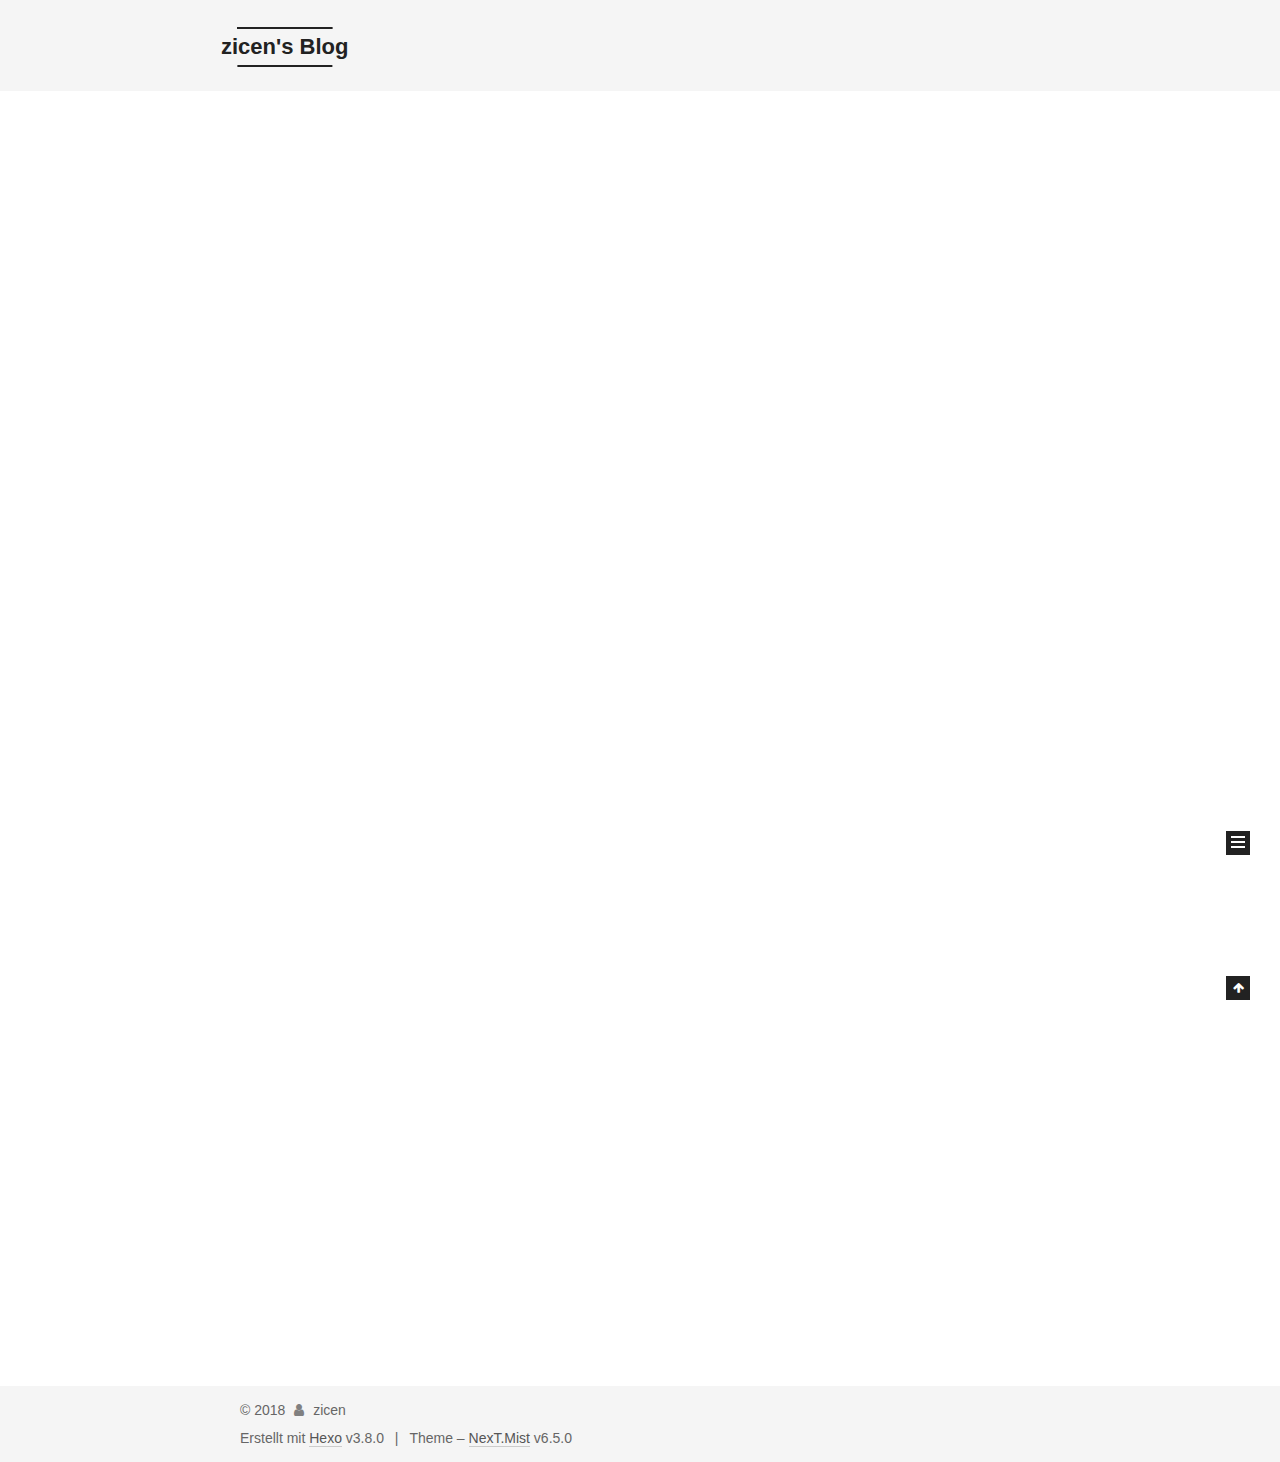
==== index.html @ 10c8f57d "Site updated: 2018-11-01 23:35:56" ====
<!DOCTYPE html>












  


<html class="theme-next mist use-motion" lang="zh-Hans">
<head><meta name="generator" content="Hexo 3.8.0">
  <meta charset="UTF-8">
<meta http-equiv="X-UA-Compatible" content="IE=edge">
<meta name="viewport" content="width=device-width, initial-scale=1, maximum-scale=2">
<meta name="theme-color" content="#222">












<meta http-equiv="Cache-Control" content="no-transform">
<meta http-equiv="Cache-Control" content="no-siteapp">






















<link href="/lib/font-awesome/css/font-awesome.min.css?v=4.6.2" rel="stylesheet" type="text/css">

<link href="/css/main.css?v=6.5.0" rel="stylesheet" type="text/css">


  <link rel="apple-touch-icon" sizes="180x180" href="/images/apple-touch-icon-next.png?v=6.5.0">


  <link rel="icon" type="image/png" sizes="32x32" href="/images/favicon-32x32-next.png?v=6.5.0">


  <link rel="icon" type="image/png" sizes="16x16" href="/images/favicon-16x16-next.png?v=6.5.0">


  <link rel="mask-icon" href="/images/logo.svg?v=6.5.0" color="#222">









<script type="text/javascript" id="hexo.configurations">
  var NexT = window.NexT || {};
  var CONFIG = {
    root: '/',
    scheme: 'Mist',
    version: '6.5.0',
    sidebar: {"position":"left","display":"post","offset":12,"b2t":false,"scrollpercent":false,"onmobile":false},
    fancybox: false,
    fastclick: false,
    lazyload: false,
    tabs: true,
    motion: {"enable":true,"async":false,"transition":{"post_block":"fadeIn","post_header":"slideDownIn","post_body":"slideDownIn","coll_header":"slideLeftIn","sidebar":"slideUpIn"}},
    algolia: {
      applicationID: '',
      apiKey: '',
      indexName: '',
      hits: {"per_page":10},
      labels: {"input_placeholder":"Search for Posts","hits_empty":"We didn't find any results for the search: ${query}","hits_stats":"${hits} results found in ${time} ms"}
    }
  };
</script>


  




  <meta name="description" content="life is struggle">
<meta property="og:type" content="website">
<meta property="og:title" content="zicen&#39;s Blog">
<meta property="og:url" content="http://yoursite.com/index.html">
<meta property="og:site_name" content="zicen&#39;s Blog">
<meta property="og:description" content="life is struggle">
<meta property="og:locale" content="zh-Hans">
<meta name="twitter:card" content="summary">
<meta name="twitter:title" content="zicen&#39;s Blog">
<meta name="twitter:description" content="life is struggle">






  <link rel="canonical" href="http://yoursite.com/">



<script type="text/javascript" id="page.configurations">
  CONFIG.page = {
    sidebar: "",
  };
</script>

  <title>zicen's Blog</title>
  











  <noscript>
  <style type="text/css">
    .use-motion .motion-element,
    .use-motion .brand,
    .use-motion .menu-item,
    .sidebar-inner,
    .use-motion .post-block,
    .use-motion .pagination,
    .use-motion .comments,
    .use-motion .post-header,
    .use-motion .post-body,
    .use-motion .collection-title { opacity: initial; }

    .use-motion .logo,
    .use-motion .site-title,
    .use-motion .site-subtitle {
      opacity: initial;
      top: initial;
    }

    .use-motion {
      .logo-line-before i { left: initial; }
      .logo-line-after i { right: initial; }
    }
  </style>
</noscript>

</head>

<body itemscope="" itemtype="http://schema.org/WebPage" lang="zh-Hans">

  
  
    
  

  <div class="container sidebar-position-left 
  page-home">
    <div class="headband"></div>

    <header id="header" class="header" itemscope="" itemtype="http://schema.org/WPHeader">
      <div class="header-inner"><div class="site-brand-wrapper">
  <div class="site-meta ">
    

    <div class="custom-logo-site-title">
      <a href="/" class="brand" rel="start">
        <span class="logo-line-before"><i></i></span>
        <span class="site-title">zicen's Blog</span>
        <span class="logo-line-after"><i></i></span>
      </a>
    </div>
    
      
        <p class="site-subtitle">life is struggle</p>
      
    
  </div>

  <div class="site-nav-toggle">
    <button aria-label="Toggle navigation bar">
      <span class="btn-bar"></span>
      <span class="btn-bar"></span>
      <span class="btn-bar"></span>
    </button>
  </div>
</div>



<nav class="site-nav">
  
    <ul id="menu" class="menu">
      
        
        
        
          
          <li class="menu-item menu-item-home menu-item-active">
    <a href="/" rel="section">
      <i class="menu-item-icon fa fa-fw fa-home"></i> <br>Startseite</a>
  </li>
        
        
        
          
          <li class="menu-item menu-item-archives">
    <a href="/archives/" rel="section">
      <i class="menu-item-icon fa fa-fw fa-archive"></i> <br>Archiv</a>
  </li>

      
      
    </ul>
  

  
    

  

  
</nav>



  



</div>
    </header>

    


    <main id="main" class="main">
      <div class="main-inner">
        <div class="content-wrap">
          
          <div id="content" class="content">
            
  <section id="posts" class="posts-expand">
    
      

  

  
  
  

  

  <article class="post post-type-normal" itemscope="" itemtype="http://schema.org/Article">
  
  
  
  <div class="post-block">
    <link itemprop="mainEntityOfPage" href="http://yoursite.com/2018/11/01/test/">

    <span hidden itemprop="author" itemscope="" itemtype="http://schema.org/Person">
      <meta itemprop="name" content="zicen">
      <meta itemprop="description" content="life is struggle">
      <meta itemprop="image" content="/images/avatar.gif">
    </span>

    <span hidden itemprop="publisher" itemscope="" itemtype="http://schema.org/Organization">
      <meta itemprop="name" content="zicen's Blog">
    </span>

    
      <header class="post-header">

        
        
          <h1 class="post-title" itemprop="name headline">
                
                <a class="post-title-link" href="/2018/11/01/test/" itemprop="url">
                  test
                </a>
              
            
          </h1>
        

        <div class="post-meta">
          <span class="post-time">

            
            
            

            
              <span class="post-meta-item-icon">
                <i class="fa fa-calendar-o"></i>
              </span>
              
                <span class="post-meta-item-text">Veröffentlicht am</span>
              

              
                
              

              <time title="Post created: 2018-11-01 23:06:43" itemprop="dateCreated datePublished" datetime="2018-11-01T23:06:43+08:00">2018-11-01</time>
            

            
          </span>

          

          
            
          

          
          

          

          

          

        </div>
      </header>
    

    
    
    
    <div class="post-body" itemprop="articleBody">

      
      

      
        
          
            
          
        
      
    </div>

    

    
    
    

    

    

    

    <footer class="post-footer">
      

      

      

      
      
        <div class="post-eof"></div>
      
    </footer>
  </div>
  
  
  
  </article>


    
      

  

  
  
  

  

  <article class="post post-type-normal" itemscope="" itemtype="http://schema.org/Article">
  
  
  
  <div class="post-block">
    <link itemprop="mainEntityOfPage" href="http://yoursite.com/2018/11/01/hello-world/">

    <span hidden itemprop="author" itemscope="" itemtype="http://schema.org/Person">
      <meta itemprop="name" content="zicen">
      <meta itemprop="description" content="life is struggle">
      <meta itemprop="image" content="/images/avatar.gif">
    </span>

    <span hidden itemprop="publisher" itemscope="" itemtype="http://schema.org/Organization">
      <meta itemprop="name" content="zicen's Blog">
    </span>

    
      <header class="post-header">

        
        
          <h1 class="post-title" itemprop="name headline">
                
                <a class="post-title-link" href="/2018/11/01/hello-world/" itemprop="url">
                  Hello World
                </a>
              
            
          </h1>
        

        <div class="post-meta">
          <span class="post-time">

            
            
            

            
              <span class="post-meta-item-icon">
                <i class="fa fa-calendar-o"></i>
              </span>
              
                <span class="post-meta-item-text">Veröffentlicht am</span>
              

              
                
              

              <time title="Post created: 2018-11-01 22:31:47" itemprop="dateCreated datePublished" datetime="2018-11-01T22:31:47+08:00">2018-11-01</time>
            

            
          </span>

          

          
            
          

          
          

          

          

          

        </div>
      </header>
    

    
    
    
    <div class="post-body" itemprop="articleBody">

      
      

      
        
          
            <p>Welcome to <a href="https://hexo.io/" target="_blank" rel="noopener">Hexo</a>! This is your very first post. Check <a href="https://hexo.io/docs/" target="_blank" rel="noopener">documentation</a> for more info. If you get any problems when using Hexo, you can find the answer in <a href="https://hexo.io/docs/troubleshooting.html" target="_blank" rel="noopener">troubleshooting</a> or you can ask me on <a href="https://github.com/hexojs/hexo/issues" target="_blank" rel="noopener">GitHub</a>.</p>
<h2 id="Quick-Start"><a href="#Quick-Start" class="headerlink" title="Quick Start"></a>Quick Start</h2><h3 id="Create-a-new-post"><a href="#Create-a-new-post" class="headerlink" title="Create a new post"></a>Create a new post</h3><figure class="highlight bash"><table><tr><td class="gutter"><pre><span class="line">1</span><br></pre></td><td class="code"><pre><span class="line">$ hexo new <span class="string">"My New Post"</span></span><br></pre></td></tr></table></figure>
<p>More info: <a href="https://hexo.io/docs/writing.html" target="_blank" rel="noopener">Writing</a></p>
<h3 id="Run-server"><a href="#Run-server" class="headerlink" title="Run server"></a>Run server</h3><figure class="highlight bash"><table><tr><td class="gutter"><pre><span class="line">1</span><br></pre></td><td class="code"><pre><span class="line">$ hexo server</span><br></pre></td></tr></table></figure>
<p>More info: <a href="https://hexo.io/docs/server.html" target="_blank" rel="noopener">Server</a></p>
<h3 id="Generate-static-files"><a href="#Generate-static-files" class="headerlink" title="Generate static files"></a>Generate static files</h3><figure class="highlight bash"><table><tr><td class="gutter"><pre><span class="line">1</span><br></pre></td><td class="code"><pre><span class="line">$ hexo generate</span><br></pre></td></tr></table></figure>
<p>More info: <a href="https://hexo.io/docs/generating.html" target="_blank" rel="noopener">Generating</a></p>
<h3 id="Deploy-to-remote-sites"><a href="#Deploy-to-remote-sites" class="headerlink" title="Deploy to remote sites"></a>Deploy to remote sites</h3><figure class="highlight bash"><table><tr><td class="gutter"><pre><span class="line">1</span><br></pre></td><td class="code"><pre><span class="line">$ hexo deploy</span><br></pre></td></tr></table></figure>
<p>More info: <a href="https://hexo.io/docs/deployment.html" target="_blank" rel="noopener">Deployment</a></p>

          
        
      
    </div>

    

    
    
    

    

    

    

    <footer class="post-footer">
      

      

      

      
      
        <div class="post-eof"></div>
      
    </footer>
  </div>
  
  
  
  </article>


    
  </section>

  


          </div>
          

        </div>
        
          
  
  <div class="sidebar-toggle">
    <div class="sidebar-toggle-line-wrap">
      <span class="sidebar-toggle-line sidebar-toggle-line-first"></span>
      <span class="sidebar-toggle-line sidebar-toggle-line-middle"></span>
      <span class="sidebar-toggle-line sidebar-toggle-line-last"></span>
    </div>
  </div>

  <aside id="sidebar" class="sidebar">
    
    <div class="sidebar-inner">

      

      

      <section class="site-overview-wrap sidebar-panel sidebar-panel-active">
        <div class="site-overview">
          <div class="site-author motion-element" itemprop="author" itemscope="" itemtype="http://schema.org/Person">
            
              <p class="site-author-name" itemprop="name">zicen</p>
              <p class="site-description motion-element" itemprop="description">life is struggle</p>
          </div>

          
            <nav class="site-state motion-element">
              
                <div class="site-state-item site-state-posts">
                
                  <a href="/archives/">
                
                    <span class="site-state-item-count">2</span>
                    <span class="site-state-item-name">Artikel</span>
                  </a>
                </div>
              

              

              
            </nav>
          

          

          

          
          

          
          

          
            
          
          

        </div>
      </section>

      

      

    </div>
  </aside>


        
      </div>
    </main>

    <footer id="footer" class="footer">
      <div class="footer-inner">
        <div class="copyright"> &copy; <span itemprop="copyrightYear">2018</span>
  <span class="with-love" id="animate">
    <i class="fa fa-user"></i>
  </span>
  <span class="author" itemprop="copyrightHolder">zicen</span>

  

  
</div>




  <div class="powered-by">Erstellt mit  <a class="theme-link" target="_blank" href="https://hexo.io">Hexo</a> v3.8.0</div>



  <span class="post-meta-divider">|</span>



  <div class="theme-info">Theme – <a class="theme-link" target="_blank" href="https://theme-next.org">NexT.Mist</a> v6.5.0</div>




        








        
      </div>
    </footer>

    
      <div class="back-to-top">
        <i class="fa fa-arrow-up"></i>
        
      </div>
    

    
	
    

    
  </div>

  

<script type="text/javascript">
  if (Object.prototype.toString.call(window.Promise) !== '[object Function]') {
    window.Promise = null;
  }
</script>


























  
  
    <script type="text/javascript" src="/lib/jquery/index.js?v=2.1.3"></script>
  

  
  
    <script type="text/javascript" src="/lib/velocity/velocity.min.js?v=1.2.1"></script>
  

  
  
    <script type="text/javascript" src="/lib/velocity/velocity.ui.min.js?v=1.2.1"></script>
  


  


  <script type="text/javascript" src="/js/src/utils.js?v=6.5.0"></script>

  <script type="text/javascript" src="/js/src/motion.js?v=6.5.0"></script>



  
  

  

  


  <script type="text/javascript" src="/js/src/bootstrap.js?v=6.5.0"></script>



  



  










  





  

  

  

  

  

  
  

  

  

  

  

  

</body>
</html>
---- css/main.css ----
/* normalize.css v3.0.2 | MIT License | git.io/normalize */
html {
  font-family: sans-serif; /* 1 */
  -ms-text-size-adjust: 100%; /* 2 */
  -webkit-text-size-adjust: 100%; /* 2 */
}
body {
  margin: 0;
}
article,
aside,
details,
figcaption,
figure,
footer,
header,
hgroup,
main,
menu,
nav,
section,
summary {
  display: block;
}
audio,
canvas,
progress,
video {
  display: inline-block; /* 1 */
  vertical-align: baseline; /* 2 */
}
audio:not([controls]) {
  display: none;
  height: 0;
}
[hidden],
template {
  display: none;
}
a {
  background-color: transparent;
}
a:active,
a:hover {
  outline: 0;
}
abbr[title] {
  border-bottom: 1px dotted;
}
b,
strong {
  font-weight: bold;
}
dfn {
  font-style: italic;
}
h1 {
  font-size: 2em;
  margin: 0.67em 0;
}
mark {
  background: #ff0;
  color: #000;
}
small {
  font-size: 80%;
}
sub,
sup {
  font-size: 75%;
  line-height: 0;
  position: relative;
  vertical-align: baseline;
}
sup {
  top: -0.5em;
}
sub {
  bottom: -0.25em;
}
img {
  border: 0;
}
svg:not(:root) {
  overflow: hidden;
}
figure {
  margin: 1em 40px;
}
hr {
  -moz-box-sizing: content-box;
  box-sizing: content-box;
  height: 0;
}
pre {
  overflow: auto;
}
code,
kbd,
pre,
samp {
  font-family: monospace, monospace;
  font-size: 1em;
}
button,
input,
optgroup,
select,
textarea {
  color: inherit; /* 1 */
  font: inherit; /* 2 */
  margin: 0; /* 3 */
}
button {
  overflow: visible;
}
button,
select {
  text-transform: none;
}
button,
html input[type="button"],
input[type="reset"],
input[type="submit"] {
  -webkit-appearance: button; /* 2 */
  cursor: pointer; /* 3 */
}
button[disabled],
html input[disabled] {
  cursor: default;
}
button::-moz-focus-inner,
input::-moz-focus-inner {
  border: 0;
  padding: 0;
}
input {
  line-height: normal;
}
input[type="checkbox"],
input[type="radio"] {
  box-sizing: border-box; /* 1 */
  padding: 0; /* 2 */
}
input[type="number"]::-webkit-inner-spin-button,
input[type="number"]::-webkit-outer-spin-button {
  height: auto;
}
input[type="search"] {
  -webkit-appearance: textfield; /* 1 */
  -moz-box-sizing: content-box;
  -webkit-box-sizing: content-box; /* 2 */
  box-sizing: content-box;
}
input[type="search"]::-webkit-search-cancel-button,
input[type="search"]::-webkit-search-decoration {
  -webkit-appearance: none;
}
fieldset {
  border: 1px solid #c0c0c0;
  margin: 0 2px;
  padding: 0.35em 0.625em 0.75em;
}
legend {
  border: 0; /* 1 */
  padding: 0; /* 2 */
}
textarea {
  overflow: auto;
}
optgroup {
  font-weight: bold;
}
table {
  border-collapse: collapse;
  border-spacing: 0;
}
td,
th {
  padding: 0;
}
::selection {
  background: #262a30;
  color: #fff;
}
body {
  position: relative;
  font-family: 'Lato', "PingFang SC", "Microsoft YaHei", sans-serif;
  font-size: 14px;
  line-height: 2;
  color: #555;
  background: #fff;
}
@media (max-width: 767px) {
  body {
    padding-right: 0 !important;
  }
}
@media (min-width: 768px) and (max-width: 991px) {
  body {
    padding-right: 0 !important;
  }
}
@media (min-width: 1200px) {
  body {
    font-size: 16px;
  }
}
h1,
h2,
h3,
h4,
h5,
h6 {
  margin: 0;
  padding: 0;
  font-weight: bold;
  line-height: 1.5;
  font-family: 'Lato', "PingFang SC", "Microsoft YaHei", sans-serif;
}
h1,
h2,
h3,
h4,
h5,
h6 {
  margin: 20px 0 15px;
}
h1 {
  font-size: 24px;
}
@media (max-width: 767px) {
  h1 {
    font-size: 20px;
  }
}
h2 {
  font-size: 22px;
}
@media (max-width: 767px) {
  h2 {
    font-size: 18px;
  }
}
h3 {
  font-size: 20px;
}
@media (max-width: 767px) {
  h3 {
    font-size: 16px;
  }
}
h4 {
  font-size: 18px;
}
@media (max-width: 767px) {
  h4 {
    font-size: 14px;
  }
}
h5 {
  font-size: 16px;
}
@media (max-width: 767px) {
  h5 {
    font-size: 12px;
  }
}
h6 {
  font-size: 14px;
}
@media (max-width: 767px) {
  h6 {
    font-size: 10px;
  }
}
p {
  margin: 0 0 20px 0;
}
a,
span.exturl {
  overflow-wrap: break-word;
  word-wrap: break-word;
  background-color: transparent;
  color: #555;
  text-decoration: none;
  outline: none;
  border-bottom: 1px solid #999;
  cursor: pointer;
}
a:hover,
span.exturl:hover,
a:active,
span.exturl:active {
  color: #222;
  border-bottom-color: #222;
}
blockquote {
  margin: 0;
  padding: 0;
}
img {
  display: block;
  margin: auto;
  max-width: 100%;
  height: auto;
}
hr {
  margin: 40px 0;
  height: 3px;
  border: none;
  background-color: #ddd;
  background-image: repeating-linear-gradient(-45deg, #fff, #fff 4px, transparent 4px, transparent 8px);
}
blockquote {
  padding: 0 15px;
  color: #666;
  border-left: 4px solid #ddd;
}
blockquote cite::before {
  content: "-";
  padding: 0 5px;
}
dt {
  font-weight: 700;
}
dd {
  margin: 0;
  padding: 0;
}
kbd {
  border: 1px solid #ccc;
  border-radius: 0.2em;
  box-shadow: 0.1em 0.1em 0.2em rgba(0,0,0,0.1);
  background-color: #f9f9f9;
  font-family: inherit;
  background-image: -webkit-linear-gradient(top, #eee, #fff, #eee);
  padding: 0.1em 0.3em;
  white-space: nowrap;
}
.text-left {
  text-align: left;
}
.text-center {
  text-align: center;
}
.text-right {
  text-align: right;
}
.text-justify {
  text-align: justify;
}
.text-nowrap {
  white-space: nowrap;
}
.text-lowercase {
  text-transform: lowercase;
}
.text-uppercase {
  text-transform: uppercase;
}
.text-capitalize {
  text-transform: capitalize;
}
.center-block {
  display: block;
  margin-left: auto;
  margin-right: auto;
}
.clearfix:before,
.clearfix:after {
  content: " ";
  display: table;
}
.clearfix:after {
  clear: both;
}
.pullquote {
  width: 45%;
}
.pullquote.left {
  float: left;
  margin-left: 5px;
  margin-right: 10px;
}
.pullquote.right {
  float: right;
  margin-left: 10px;
  margin-right: 5px;
}
.affix.affix.affix {
  position: fixed;
}
.translation {
  margin-top: -20px;
  font-size: 14px;
  color: #999;
}
.scrollbar-measure {
  width: 100px;
  height: 100px;
  overflow: scroll;
  position: absolute;
  top: -9999px;
}
.use-motion .motion-element {
  opacity: 0;
}
table {
  margin: 20px 0;
  width: 100%;
  border-collapse: collapse;
  border-spacing: 0;
  border: 1px solid #ddd;
  font-size: 14px;
  word-break: break-all;
}
table>tbody>tr:nth-of-type(odd) {
  background-color: #f9f9f9;
}
table>tbody>tr:hover {
  background-color: #f5f5f5;
}
caption,
th,
td {
  padding: 8px;
  text-align: left;
  vertical-align: middle;
  font-weight: normal;
}
th,
td {
  border-bottom: 3px solid #ddd;
  border-right: 1px solid #eee;
}
th {
  padding-bottom: 10px;
  font-weight: 700;
}
td {
  border-bottom-width: 1px;
}
html,
body {
  height: 100%;
}
.container {
  position: relative;
  min-height: 100%;
}
.header-inner {
  margin: 0 auto;
  padding: 100px 0 70px;
  width: 700px;
}
@media (min-width: 1200px) {
  .container .header-inner {
    width: 800px;
  }
}
@media (min-width: 1600px) {
  .container .header-inner {
    width: 900px;
  }
}
.main {
  padding-bottom: 150px;
}
.main-inner {
  margin: 0 auto;
  width: 700px;
}
@media (min-width: 1200px) {
  .container .main-inner {
    width: 800px;
  }
}
@media (min-width: 1600px) {
  .container .main-inner {
    width: 900px;
  }
}
.footer {
  position: absolute;
  left: 0;
  bottom: 0;
  width: 100%;
  min-height: 50px;
}
.footer-inner {
  box-sizing: border-box;
  margin: 20px auto;
  width: 700px;
}
@media (min-width: 1200px) {
  .container .footer-inner {
    width: 800px;
  }
}
@media (min-width: 1600px) {
  .container .footer-inner {
    width: 900px;
  }
}
pre,
.highlight {
  overflow: auto;
  margin: 20px 0;
  padding: 0;
  font-size: 14px;
  color: #4d4d4c;
  background: #f7f7f7;
  line-height: 1.6;
}
pre,
code {
  font-family: consolas, Menlo, "PingFang SC", "Microsoft YaHei", monospace;
}
code {
  overflow-wrap: break-word;
  word-wrap: break-word;
  padding: 2px 4px;
  color: #555;
  background: #eee;
  border-radius: 3px;
  font-size: 14px;
}
pre {
  padding: 10px;
}
pre code {
  padding: 0;
  color: #4d4d4c;
  background: none;
  text-shadow: none;
}
.highlight {
  border-radius: 1px;
}
.highlight pre {
  border: none;
  margin: 0;
  padding: 10px 0;
}
.highlight table {
  margin: 0;
  width: auto;
  border: none;
}
.highlight td {
  border: none;
  padding: 0;
}
.highlight figcaption {
  font-size: 1em;
  color: #4d4d4c;
  line-height: 1em;
  margin-bottom: 1em;
  margin: 0em;
  padding: 0.5em;
  background: #eee;
  border-bottom: 1px solid #e9e9e9;
}
.highlight figcaption:before,
.highlight figcaption:after {
  content: " ";
  display: table;
}
.highlight figcaption:after {
  clear: both;
}
.highlight figcaption a {
  float: right;
  color: #4d4d4c;
}
.highlight figcaption a:hover {
  border-bottom-color: #4d4d4c;
}
.highlight .gutter pre {
  padding-left: 10px;
  padding-right: 10px;
  color: #869194;
  text-align: right;
  background-color: #eff2f3;
}
.highlight .code pre {
  width: 100%;
  padding-left: 10px;
  padding-right: 10px;
  background-color: #f7f7f7;
}
.highlight .line {
  height: 20px;
}
.gutter {
  -webkit-user-select: none;
  -moz-user-select: none;
  -ms-user-select: none;
  user-select: none;
}
.gist table {
  width: auto;
}
.gist table td {
  border: none;
}
pre .deletion {
  background: #fdd;
}
pre .addition {
  background: #dfd;
}
pre .meta {
  color: #8959a8;
}
pre .comment {
  color: #8e908c;
}
pre .variable,
pre .attribute,
pre .tag,
pre .regexp,
pre .ruby .constant,
pre .xml .tag .title,
pre .xml .pi,
pre .xml .doctype,
pre .html .doctype,
pre .css .id,
pre .css .class,
pre .css .pseudo {
  color: #c82829;
}
pre .number,
pre .preprocessor,
pre .built_in,
pre .literal,
pre .params,
pre .constant,
pre .command {
  color: #f5871f;
}
pre .ruby .class .title,
pre .css .rules .attribute,
pre .string,
pre .value,
pre .inheritance,
pre .header,
pre .ruby .symbol,
pre .xml .cdata,
pre .special,
pre .number,
pre .formula {
  color: #718c00;
}
pre .title,
pre .css .hexcolor {
  color: #3e999f;
}
pre .function,
pre .python .decorator,
pre .python .title,
pre .ruby .function .title,
pre .ruby .title .keyword,
pre .perl .sub,
pre .javascript .title,
pre .coffeescript .title {
  color: #4271ae;
}
pre .keyword,
pre .javascript .function {
  color: #8959a8;
}
.posts-expand .post-body img.full-image {
  border: none;
}
.blockquote-center,
.page-home .post-type-quote blockquote,
.page-post-detail .post-type-quote blockquote {
  position: relative;
  margin: 40px 0;
  padding: 0;
  border-left: none;
  text-align: center;
}
.blockquote-center::before,
.page-home .post-type-quote blockquote::before,
.page-post-detail .post-type-quote blockquote::before,
.blockquote-center::after,
.page-home .post-type-quote blockquote::after,
.page-post-detail .post-type-quote blockquote::after {
  position: absolute;
  content: ' ';
  display: block;
  width: 100%;
  height: 24px;
  opacity: 0.2;
  background-repeat: no-repeat;
  background-position: 0 -6px;
  background-size: 22px 22px;
}
.blockquote-center::before,
.page-home .post-type-quote blockquote::before,
.page-post-detail .post-type-quote blockquote::before {
  top: -20px;
  background-image: url("../images/quote-l.svg");
  border-top: 1px solid #ccc;
}
.blockquote-center::after,
.page-home .post-type-quote blockquote::after,
.page-post-detail .post-type-quote blockquote::after {
  bottom: -20px;
  background-image: url("../images/quote-r.svg");
  border-bottom: 1px solid #ccc;
  background-position: 100% 8px;
}
.blockquote-center p,
.page-home .post-type-quote blockquote p,
.page-post-detail .post-type-quote blockquote p,
.blockquote-center div,
.page-home .post-type-quote blockquote div,
.page-post-detail .post-type-quote blockquote div {
  text-align: center;
}
.post .post-body .group-picture img {
  box-sizing: border-box;
  padding: 0 3px;
  border: none;
}
.post .group-picture-row {
  overflow: hidden;
  margin-top: 6px;
}
.post .group-picture-row:first-child {
  margin-top: 0;
}
.post .group-picture-column {
  float: left;
}
.page-post-detail .post-body .group-picture-column {
  float: none;
  margin-top: 10px;
  width: auto !important;
}
.page-post-detail .post-body .group-picture-column img {
  margin: 0 auto;
}
.page-archive .group-picture-container {
  overflow: hidden;
}
.page-archive .group-picture-row {
  float: left;
}
.page-archive .group-picture-row:first-child {
  margin-top: 6px;
}
.page-archive .group-picture-column {
  max-width: 150px;
  max-height: 150px;
}
.post-body .note {
  position: relative;
  padding: 15px;
  margin-bottom: 20px;
  border: 1px solid #eee;
  border-left-width: 5px;
  border-radius: 3px;
}
.post-body .note h2,
.post-body .note h3,
.post-body .note h4,
.post-body .note h5,
.post-body .note h6 {
  margin-top: 0;
  margin-bottom: 0;
  border-bottom: initial;
  padding-top: 0 !important;
}
.post-body .note p:first-child,
.post-body .note ul:first-child,
.post-body .note ol:first-child,
.post-body .note table:first-child,
.post-body .note pre:first-child,
.post-body .note blockquote:first-child {
  margin-top: 0;
}
.post-body .note p:last-child,
.post-body .note ul:last-child,
.post-body .note ol:last-child,
.post-body .note table:last-child,
.post-body .note pre:last-child,
.post-body .note blockquote:last-child {
  margin-bottom: 0;
}
.post-body .note.default {
  border-left-color: #777;
}
.post-body .note.default h2,
.post-body .note.default h3,
.post-body .note.default h4,
.post-body .note.default h5,
.post-body .note.default h6 {
  color: #777;
}
.post-body .note.primary {
  border-left-color: #6f42c1;
}
.post-body .note.primary h2,
.post-body .note.primary h3,
.post-body .note.primary h4,
.post-body .note.primary h5,
.post-body .note.primary h6 {
  color: #6f42c1;
}
.post-body .note.info {
  border-left-color: #428bca;
}
.post-body .note.info h2,
.post-body .note.info h3,
.post-body .note.info h4,
.post-body .note.info h5,
.post-body .note.info h6 {
  color: #428bca;
}
.post-body .note.success {
  border-left-color: #5cb85c;
}
.post-body .note.success h2,
.post-body .note.success h3,
.post-body .note.success h4,
.post-body .note.success h5,
.post-body .note.success h6 {
  color: #5cb85c;
}
.post-body .note.warning {
  border-left-color: #f0ad4e;
}
.post-body .note.warning h2,
.post-body .note.warning h3,
.post-body .note.warning h4,
.post-body .note.warning h5,
.post-body .note.warning h6 {
  color: #f0ad4e;
}
.post-body .note.danger {
  border-left-color: #d9534f;
}
.post-body .note.danger h2,
.post-body .note.danger h3,
.post-body .note.danger h4,
.post-body .note.danger h5,
.post-body .note.danger h6 {
  color: #d9534f;
}
.post-body .label {
  display: inline;
  padding: 0 2px;
  white-space: nowrap;
}
.post-body .label.default {
  background-color: #f0f0f0;
}
.post-body .label.primary {
  background-color: #efe6f7;
}
.post-body .label.info {
  background-color: #e5f2f8;
}
.post-body .label.success {
  background-color: #e7f4e9;
}
.post-body .label.warning {
  background-color: #fcf6e1;
}
.post-body .label.danger {
  background-color: #fae8eb;
}
.post-body .tabs {
  position: relative;
  display: block;
  margin-bottom: 20px;
  padding-top: 10px;
}
.post-body .tabs ul.nav-tabs {
  margin: 0;
  padding: 0;
  display: flex;
  margin-bottom: -1px;
}
@media (max-width: 413px) {
  .post-body .tabs ul.nav-tabs {
    display: block;
    margin-bottom: 5px;
  }
}
.post-body .tabs ul.nav-tabs li.tab {
  list-style-type: none !important;
  margin: 0 0.25em 0 0;
  border-top: 3px solid transparent;
  border-left: 1px solid transparent;
  border-right: 1px solid transparent;
}
@media (max-width: 413px) {
  .post-body .tabs ul.nav-tabs li.tab {
    margin: initial;
    border-top: 1px solid transparent;
    border-left: 3px solid transparent;
    border-right: 1px solid transparent;
    border-bottom: 1px solid transparent;
  }
}
.post-body .tabs ul.nav-tabs li.tab a {
  outline: 0;
  border-bottom: initial;
  display: block;
  line-height: 1.8em;
  padding: 0.25em 0.75em;
  transition-duration: 0.2s;
  transition-timing-function: ease-out;
  transition-delay: 0s;
}
.post-body .tabs ul.nav-tabs li.tab a i {
  width: 1.285714285714286em;
}
.post-body .tabs ul.nav-tabs li.tab.active {
  border-top: 3px solid #fc6423;
  border-left: 1px solid #ddd;
  border-right: 1px solid #ddd;
  background-color: #fff;
}
@media (max-width: 413px) {
  .post-body .tabs ul.nav-tabs li.tab.active {
    border-top: 1px solid #ddd;
    border-left: 3px solid #fc6423;
    border-right: 1px solid #ddd;
    border-bottom: 1px solid #ddd;
  }
}
.post-body .tabs ul.nav-tabs li.tab.active a {
  cursor: default;
  color: #555;
}
.post-body .tabs .tab-content {
  background-color: #fff;
}
.post-body .tabs .tab-content .tab-pane {
  border: 1px solid #ddd;
  padding: 20px 20px 0 20px;
}
.post-body .tabs .tab-content .tab-pane:not(.active) {
  display: none !important;
}
.post-body .tabs .tab-content .tab-pane.active {
  display: block !important;
}
.btn {
  display: inline-block;
  padding: 0 20px;
  font-size: 14px;
  color: #555;
  background: transparent;
  border: 2px solid #222;
  text-decoration: none;
  border-radius: 0;
  transition-property: background-color;
  transition-duration: 0.2s;
  transition-timing-function: ease-in-out;
  transition-delay: 0s;
  line-height: 2;
}
.btn:hover {
  border-color: #222;
  color: #222;
  background: #fff;
}
.btn +.btn {
  margin: 0 0 8px 8px;
}
.btn .fa-fw {
  width: 1.285714285714286em;
  text-align: left;
}
.btn-bar {
  display: block;
  width: 22px;
  height: 2px;
  background: #555;
  border-radius: 1px;
}
.btn-bar+.btn-bar {
  margin-top: 4px;
}
.pagination {
  margin: 120px 0 40px;
  text-align: center;
  border-top: 1px solid #eee;
}
.page-number-basic,
.pagination .prev,
.pagination .next,
.pagination .page-number,
.pagination .space {
  display: inline-block;
  position: relative;
  top: -1px;
  margin: 0 10px;
  padding: 0 11px;
}
@media (max-width: 767px) {
  .page-number-basic,
  .pagination .prev,
  .pagination .next,
  .pagination .page-number,
  .pagination .space {
    margin: 0 5px;
  }
}
.pagination .prev,
.pagination .next,
.pagination .page-number {
  border-bottom: 0;
  border-top: 1px solid #eee;
  transition-property: border-color;
  transition-duration: 0.2s;
  transition-timing-function: ease-in-out;
  transition-delay: 0s;
}
.pagination .prev:hover,
.pagination .next:hover,
.pagination .page-number:hover {
  border-top-color: #222;
}
.pagination .space {
  padding: 0;
  margin: 0;
}
.pagination .prev {
  margin-left: 0;
}
.pagination .next {
  margin-right: 0;
}
.pagination .page-number.current {
  color: #fff;
  background: #ccc;
  border-top-color: #ccc;
}
@media (max-width: 767px) {
  .pagination {
    border-top: none;
  }
  .pagination .prev,
  .pagination .next,
  .pagination .page-number {
    margin-bottom: 10px;
    border-top: 0;
    border-bottom: 1px solid #eee;
    padding: 0 10px;
  }
  .pagination .prev:hover,
  .pagination .next:hover,
  .pagination .page-number:hover {
    border-bottom-color: #222;
  }
}
.comments {
  margin: 60px 20px 0;
}
.tag-cloud {
  text-align: center;
}
.tag-cloud a {
  display: inline-block;
  margin: 10px;
}
.back-to-top {
  box-sizing: border-box;
  position: fixed;
  bottom: -100px;
  right: 30px;
  z-index: 1050;
  padding: 0 6px;
  width: 24px;
  background: #222;
  font-size: 12px;
  opacity: 1;
  color: #fff;
  cursor: pointer;
  text-align: center;
  -webkit-transform: translateZ(0);
  transition-property: bottom;
  transition-duration: 0.2s;
  transition-timing-function: ease-in-out;
  transition-delay: 0s;
}
@media (min-width: 768px) and (max-width: 991px) {
  .back-to-top {
    display: none !important;
  }
}
@media (max-width: 767px) {
  .back-to-top {
    display: none !important;
  }
}
.back-to-top.back-to-top-on {
  bottom: 19px;
}
.header {
  background: transparent;
}
.header-inner {
  position: relative;
}
.headband {
  height: 3px;
  background: #222;
}
.site-meta {
  margin: 0;
  text-align: left;
}
@media (max-width: 767px) {
  .site-meta {
    text-align: center;
  }
}
.brand {
  position: relative;
  display: inline-block;
  padding: 0 40px;
  color: #222;
  background: #222;
  border-bottom: none;
}
.brand:hover {
  color: #222;
}
.logo {
  display: inline-block;
  margin-right: 5px;
  line-height: 36px;
  vertical-align: top;
}
.site-title {
  display: inline-block;
  vertical-align: top;
  line-height: 36px;
  font-size: 20px;
  font-weight: normal;
  font-family: 'Lato', "PingFang SC", "Microsoft YaHei", sans-serif;
}
.site-subtitle {
  margin-top: 10px;
  font-size: 13px;
  color: #999;
}
.use-motion .brand {
  opacity: 0;
}
.use-motion .logo,
.use-motion .site-title,
.use-motion .site-subtitle {
  opacity: 0;
  position: relative;
  top: -10px;
}
.site-nav-toggle {
  display: none;
  position: absolute;
  top: 10px;
  left: 10px;
}
@media (max-width: 767px) {
  .site-nav-toggle {
    display: block;
  }
}
.site-nav-toggle button {
  margin-top: 2px;
  padding: 9px 10px;
  background: transparent;
  border: none;
}
@media (max-width: 767px) {
  .site-nav {
    display: none;
    margin: 0 -10px;
    padding: 0 10px;
    clear: both;
    border-top: 1px solid #ddd;
  }
}
@media (min-width: 768px) and (max-width: 991px) {
  .site-nav {
    display: block !important;
  }
}
@media (min-width: 992px) {
  .site-nav {
    display: block !important;
  }
}
.menu {
  margin-top: 20px;
  padding-left: 0;
  text-align: center;
}
.menu .menu-item {
  display: inline-block;
  margin: 0 10px;
  list-style: none;
}
@media screen and (max-width: 767px) {
  .menu .menu-item {
    margin-top: 10px;
  }
}
.menu .menu-item a {
  display: block;
  font-size: 13px;
  line-height: inherit;
  border-bottom: 1px solid transparent;
  transition-property: border-color;
  transition-duration: 0.2s;
  transition-timing-function: ease-in-out;
  transition-delay: 0s;
}
.menu .menu-item a:hover,
.menu-item-active a {
  border-bottom-color: #222;
}
.menu .menu-item .fa {
  margin-right: 5px;
}
.use-motion .menu-item {
  opacity: 0;
}
.post-body {
  overflow-wrap: break-word;
  word-wrap: break-word;
  font-family: 'Lato', "PingFang SC", "Microsoft YaHei", sans-serif;
}
.post-body span.exturl .fa {
  font-size: 14px;
  margin-left: 4px;
}
.post-body .fancybox img {
  display: block !important;
  margin: 0 auto;
  cursor: pointer;
  cursor: zoom-in;
  cursor: -webkit-zoom-in;
}
.post-body .image-caption,
.post-body .figure .caption {
  margin: -20px auto 15px;
  text-align: center;
  font-size: 14px;
  color: #999;
  font-weight: bold;
  line-height: 1;
}
.post-sticky-flag {
  display: inline-block;
  font-size: 16px;
  -ms-transform: rotate(30deg);
  -webkit-transform: rotate(30deg);
  -moz-transform: rotate(30deg);
  -ms-transform: rotate(30deg);
  -o-transform: rotate(30deg);
  transform: rotate(30deg);
}
.use-motion .post-block,
.use-motion .pagination,
.use-motion .comments {
  opacity: 0;
}
.use-motion .post-header {
  opacity: 0;
}
.use-motion .post-body {
  opacity: 0;
}
.use-motion .collection-title {
  opacity: 0;
}
.posts-expand {
  padding-top: 40px;
}
@media (max-width: 767px) {
  .posts-expand {
    margin: 0 20px;
  }
  .post-body pre .gutter pre {
    padding-right: 10px;
  }
  .post-body .highlight {
    margin-left: 0px;
    margin-right: 0px;
    padding: 0;
  }
  .post-body .highlight .gutter pre {
    padding-right: 10px;
  }
}
@media (min-width: 992px) {
  .posts-expand .post-body {
    text-align: justify;
  }
}
.posts-expand .post-body h2,
.posts-expand .post-body h3,
.posts-expand .post-body h4,
.posts-expand .post-body h5,
.posts-expand .post-body h6 {
  padding-top: 10px;
}
.posts-expand .post-body h2 .header-anchor,
.posts-expand .post-body h3 .header-anchor,
.posts-expand .post-body h4 .header-anchor,
.posts-expand .post-body h5 .header-anchor,
.posts-expand .post-body h6 .header-anchor {
  float: right;
  margin-left: 10px;
  color: #ccc;
  border-bottom-style: none;
  visibility: hidden;
}
.posts-expand .post-body h2 .header-anchor:hover,
.posts-expand .post-body h3 .header-anchor:hover,
.posts-expand .post-body h4 .header-anchor:hover,
.posts-expand .post-body h5 .header-anchor:hover,
.posts-expand .post-body h6 .header-anchor:hover {
  color: inherit;
}
.posts-expand .post-body h2:hover .header-anchor,
.posts-expand .post-body h3:hover .header-anchor,
.posts-expand .post-body h4:hover .header-anchor,
.posts-expand .post-body h5:hover .header-anchor,
.posts-expand .post-body h6:hover .header-anchor {
  visibility: visible;
}
.posts-expand .post-body ul li {
  list-style: circle;
}
.posts-expand .post-body img {
  box-sizing: border-box;
  margin: auto;
  padding: 3px;
  border: 1px solid #ddd;
}
.posts-expand .post-body .fancybox img {
  margin: 0 auto 25px;
}
.posts-expand .post-body img {
  margin: 0 auto 25px;
}
@media (max-width: 767px) {
  .posts-collapse {
    margin: 0 20px;
  }
  .posts-collapse .post-title,
  .posts-collapse .post-meta {
    display: block;
    width: auto;
    text-align: left;
  }
}
.posts-collapse {
  position: relative;
  z-index: 1010;
  margin-left: 0;
}
.posts-collapse::after {
  content: " ";
  position: absolute;
  top: 20px;
  left: 0;
  margin-left: -2px;
  width: 4px;
  height: 100%;
  background: #f5f5f5;
  z-index: -1;
}
@media (max-width: 767px) {
  .posts-collapse {
    margin: 0 20px;
  }
}
.posts-collapse .collection-title {
  position: relative;
  margin: 60px 0;
}
.posts-collapse .collection-title h1,
.posts-collapse .collection-title h2 {
  margin-left: 20px;
}
.posts-collapse .collection-title small {
  color: #bbb;
  margin-left: 5px;
}
.posts-collapse .collection-title::before {
  content: " ";
  position: absolute;
  left: 0;
  top: 50%;
  margin-left: -4px;
  margin-top: -4px;
  width: 8px;
  height: 8px;
  background: #bbb;
  border-radius: 50%;
}
.posts-collapse .post {
  margin: 30px 0;
}
.posts-collapse .post-header {
  position: relative;
  transition-duration: 0.2s;
  transition-timing-function: ease-in-out;
  transition-delay: 0s;
  transition-property: border;
  border-bottom: 1px dashed #ccc;
}
.posts-collapse .post-header::before {
  content: " ";
  position: absolute;
  left: 0;
  top: 12px;
  width: 6px;
  height: 6px;
  margin-left: -4px;
  background: #bbb;
  border-radius: 50%;
  border: 1px solid #fff;
  transition-duration: 0.2s;
  transition-timing-function: ease-in-out;
  transition-delay: 0s;
  transition-property: background;
}
.posts-collapse .post-header:hover {
  border-bottom-color: #666;
}
.posts-collapse .post-header:hover::before {
  background: #222;
}
.posts-collapse .post-meta {
  position: absolute;
  font-size: 12px;
  left: 20px;
  top: 5px;
}
.posts-collapse .post-comments-count {
  display: none;
}
.posts-collapse .post-title {
  margin-left: 60px;
  font-size: 16px;
  font-weight: normal;
  line-height: inherit;
}
.posts-collapse .post-title::after {
  margin-left: 3px;
  opacity: 0.6;
}
.posts-collapse .post-title a {
  color: #666;
  border-bottom: none;
}
.page-home .post-type-quote .post-header,
.page-post-detail .post-type-quote .post-header,
.page-home .post-type-quote .post-tags,
.page-post-detail .post-type-quote .post-tags {
  display: none;
}
.posts-expand .post-title {
  overflow-wrap: break-word;
  word-wrap: break-word;
  text-align: center;
  font-weight: 400;
}
.posts-expand .post-title-link {
  display: inline-block;
  position: relative;
  color: #555;
  border-bottom: none;
  line-height: 1.2;
  vertical-align: top;
}
.posts-expand .post-title-link::before {
  content: "";
  position: absolute;
  width: 100%;
  height: 2px;
  bottom: 0;
  left: 0;
  background-color: #000;
  visibility: hidden;
  -webkit-transform: scaleX(0);
  -moz-transform: scaleX(0);
  -ms-transform: scaleX(0);
  -o-transform: scaleX(0);
  transform: scaleX(0);
  transition-duration: 0.2s;
  transition-timing-function: ease-in-out;
  transition-delay: 0s;
}
.posts-expand .post-title-link:hover::before {
  visibility: visible;
  -webkit-transform: scaleX(1);
  -moz-transform: scaleX(1);
  -ms-transform: scaleX(1);
  -o-transform: scaleX(1);
  transform: scaleX(1);
}
.posts-expand .post-title-link .fa {
  font-size: 16px;
}
.posts-expand .post-meta {
  margin: 3px 0 60px 0;
  color: #999;
  font-family: 'Lato', "PingFang SC", "Microsoft YaHei", sans-serif;
  font-size: 12px;
  text-align: center;
}
.posts-expand .post-meta .post-category-list {
  display: inline-block;
  margin: 0;
  padding: 3px;
}
.posts-expand .post-meta .post-category-list-link {
  color: #999;
}
.posts-expand .post-meta .post-description {
  font-size: 14px;
  margin-top: 2px;
}
.posts-expand .post-meta time {
  border-bottom: 1px dashed #999;
  cursor: help;
}
.post-meta-divider {
  margin: 0 0.5em;
}
.post-meta-item-icon {
  margin-right: 3px;
}
@media (min-width: 768px) and (max-width: 991px) {
  .post-meta-item-icon {
    display: inline-block;
  }
}
@media (max-width: 767px) {
  .post-meta-item-icon {
    display: inline-block;
  }
}
@media (min-width: 768px) and (max-width: 991px) {
  .post-meta-item-text {
    display: none;
  }
}
@media (max-width: 767px) {
  .post-meta-item-text {
    display: none;
  }
}
.post-button {
  margin-top: 40px;
}
.posts-expand .post-tags {
  margin-top: 40px;
  text-align: center;
}
.posts-expand .post-tags a {
  display: inline-block;
  margin-right: 10px;
  font-size: 13px;
}
.post-nav {
  display: table;
  margin-top: 15px;
  width: 100%;
  border-top: 1px solid #eee;
}
.post-nav-divider {
  display: table-cell;
  width: 10%;
}
.post-nav-item {
  display: table-cell;
  padding: 10px 0 0 0;
  width: 45%;
  vertical-align: top;
}
.post-nav-item a {
  position: relative;
  display: block;
  line-height: 25px;
  font-size: 14px;
  color: #555;
  border-bottom: none;
}
.post-nav-item a:hover {
  color: #222;
  border-bottom: none;
}
.post-nav-item a:active {
  top: 2px;
}
.post-nav-item .fa {
  position: absolute;
  top: 8px;
  left: 0;
  font-size: 12px;
}
.post-nav-next a {
  padding-left: 15px;
}
.post-nav-prev {
  text-align: right;
}
.post-nav-prev a {
  padding-right: 15px;
}
.post-nav-prev .fa {
  right: 0;
  left: auto;
}
.posts-expand .post-eof {
  display: block;
  margin: 80px auto 60px;
  width: 8%;
  height: 1px;
  background: #ccc;
  text-align: center;
}
.post:last-child .post-eof.post-eof.post-eof {
  display: none;
}
.post-gallery {
  display: table;
  table-layout: fixed;
  width: 100%;
  border-collapse: separate;
}
.post-gallery-row {
  display: table-row;
}
.post-gallery .post-gallery-img {
  display: table-cell;
  text-align: center;
  vertical-align: middle;
  border: none;
}
.post-gallery .post-gallery-img img {
  max-width: 100%;
  max-height: 100%;
  border: none;
}
.fancybox-close,
.fancybox-close:hover {
  border: none;
}
.rtl.post-body p,
.rtl.post-body a,
.rtl.post-body h1,
.rtl.post-body h2,
.rtl.post-body h3,
.rtl.post-body h4,
.rtl.post-body h5,
.rtl.post-body h6,
.rtl.post-body li,
.rtl.post-body ul,
.rtl.post-body ol {
  direction: rtl;
  font-family: UKIJ Ekran;
}
.rtl.post-title {
  font-family: UKIJ Ekran;
}
.sidebar {
  position: fixed;
  right: 0;
  top: 0;
  bottom: 0;
  width: 0;
  z-index: 1040;
  box-shadow: inset 0 2px 6px #000;
  background: #222;
  -webkit-transform: translateZ(0);
}
.sidebar a,
.sidebar .exturl {
  color: #999;
  border-bottom-color: #555;
}
.sidebar a:hover,
.sidebar .exturl:hover {
  color: #eee;
}
@media (min-width: 768px) and (max-width: 991px) {
  .sidebar {
    display: none !important;
  }
}
@media (max-width: 767px) {
  .sidebar {
    display: none !important;
  }
}
.sidebar-inner {
  position: relative;
  padding: 20px 10px;
  color: #999;
  text-align: center;
}
.site-overview-wrap {
  overflow: hidden;
}
.site-overview {
  overflow-y: auto;
  overflow-x: hidden;
}
.sidebar-toggle {
  position: fixed;
  right: 30px;
  bottom: 45px;
  width: 14px;
  height: 14px;
  padding: 5px;
  background: #222;
  line-height: 0;
  z-index: 1050;
  cursor: pointer;
  -webkit-transform: translateZ(0);
}
@media (min-width: 768px) and (max-width: 991px) {
  .sidebar-toggle {
    display: none !important;
  }
}
@media (max-width: 767px) {
  .sidebar-toggle {
    display: none !important;
  }
}
.sidebar-toggle-line {
  position: relative;
  display: inline-block;
  vertical-align: top;
  height: 2px;
  width: 100%;
  background: #fff;
  margin-top: 3px;
}
.sidebar-toggle-line:first-child {
  margin-top: 0;
}
.site-author-image {
  display: block;
  margin: 0 auto;
  padding: 2px;
  max-width: 96px;
  height: auto;
  border: 2px solid #333;
  opacity: 1;
}
.site-author-name {
  margin: 5px 0 0;
  text-align: center;
  color: #f5f5f5;
  font-weight: normal;
}
.site-description {
  margin-top: 5px;
  text-align: center;
  font-size: 14px;
  color: #999;
}
.site-state {
  overflow: hidden;
  line-height: 1.4;
  white-space: nowrap;
  text-align: center;
}
.site-state-item {
  display: inline-block;
  padding: 0 15px;
  border-left: 1px solid #333;
}
.site-state-item:first-child {
  border-left: none;
}
.site-state-item a {
  border-bottom: none;
}
.site-state-item-count {
  display: block;
  text-align: center;
  color: inherit;
  font-weight: 600;
  font-size: 18px;
}
.site-state-item-name {
  font-size: 13px;
  color: inherit;
}
.feed-link {
  margin-top: 20px;
}
.feed-link a {
  display: inline-block;
  padding: 0 15px;
  color: #fc6423;
  border: 1px solid #fc6423;
  border-radius: 4px;
}
.feed-link a i {
  color: #fc6423;
  font-size: 14px;
}
.feed-link a:hover {
  color: #fff;
  background: #fc6423;
}
.feed-link a:hover i {
  color: #fff;
}
.links-of-author {
  margin-top: 20px;
}
.links-of-author a,
.links-of-author .exturl {
  display: inline-block;
  vertical-align: middle;
  margin-right: 10px;
  margin-bottom: 10px;
  border-bottom-color: #555;
  font-size: 13px;
}
.links-of-author a:before,
.links-of-author .exturl:before {
  display: inline-block;
  vertical-align: middle;
  margin-right: 3px;
  content: " ";
  width: 4px;
  height: 4px;
  border-radius: 50%;
  background: #86ffd9;
}
.links-of-blogroll {
  font-size: 13px;
}
.links-of-blogroll-title {
  margin-top: 20px;
  font-size: 14px;
  font-weight: 600;
}
.links-of-blogroll-list {
  margin: 0;
  padding: 0;
  list-style: none;
}
.links-of-blogroll-item {
  padding: 2px 10px;
}
.links-of-blogroll-item a {
  max-width: 280px;
  box-sizing: border-box;
  display: inline-block;
  overflow: hidden;
  white-space: nowrap;
  text-overflow: ellipsis;
}
.sidebar-nav {
  margin: 0 0 20px;
  padding-left: 0;
}
.sidebar-nav li {
  display: inline-block;
  cursor: pointer;
  border-bottom: 1px solid transparent;
  font-size: 14px;
  color: #555;
}
.sidebar-nav li:hover {
  color: #f5f5f5;
}
.page-post-detail .sidebar-nav-toc {
  padding: 0 5px;
}
.page-post-detail .sidebar-nav-overview {
  margin-left: 10px;
}
.sidebar-nav .sidebar-nav-active {
  color: #87daff;
  border-bottom-color: #87daff;
}
.sidebar-nav .sidebar-nav-active:hover {
  color: #87daff;
}
.sidebar-panel {
  display: none;
}
.sidebar-panel-active {
  display: block;
}
.post-toc-empty {
  font-size: 14px;
  color: #666;
}
.post-toc-wrap {
  overflow: hidden;
}
.post-toc {
  overflow: auto;
}
.post-toc ol {
  margin: 0;
  padding: 0 2px 5px 10px;
  text-align: left;
  list-style: none;
  font-size: 14px;
}
.post-toc ol > ol {
  padding-left: 0;
}
.post-toc ol a {
  transition-duration: 0.2s;
  transition-timing-function: ease-in-out;
  transition-delay: 0s;
  transition-property: all;
  color: #999;
  border-bottom-color: #555;
}
.post-toc ol a:hover {
  color: #ccc;
  border-bottom-color: #ccc;
}
.post-toc .nav-item {
  overflow: hidden;
  text-overflow: ellipsis;
  white-space: nowrap;
  line-height: 1.8;
}
.post-toc .nav .nav-child {
  display: none;
}
.post-toc .nav .active > .nav-child {
  display: block;
}
.post-toc .nav .active-current > .nav-child {
  display: block;
}
.post-toc .nav .active-current > .nav-child > .nav-item {
  display: block;
}
.post-toc .nav .active > a {
  color: #87daff;
  border-bottom-color: #87daff;
}
.post-toc .nav .active-current > a {
  color: #87daff;
}
.post-toc .nav .active-current > a:hover {
  color: #87daff;
}
.footer {
  font-size: 14px;
  color: #999;
}
.footer img {
  border: none;
}
.footer-inner {
  text-align: center;
}
.with-love {
  display: inline-block;
  margin: 0 5px;
  color: #808080;
}
.powered-by,
.theme-info {
  display: inline-block;
}
.cc-license {
  margin-top: 10px;
  text-align: center;
}
.cc-license .cc-opacity {
  opacity: 0.7;
  border-bottom: none;
}
.cc-license .cc-opacity:hover {
  opacity: 0.9;
}
.cc-license img {
  display: inline-block;
}
@-moz-keyframes iconAnimate {
  0%, 100% {
    -webkit-transform: scale(1);
    -moz-transform: scale(1);
    -ms-transform: scale(1);
    -o-transform: scale(1);
    transform: scale(1);
  }
  10%, 30% {
    -webkit-transform: scale(0.9);
    -moz-transform: scale(0.9);
    -ms-transform: scale(0.9);
    -o-transform: scale(0.9);
    transform: scale(0.9);
  }
  20%, 40%, 60%, 80% {
    -webkit-transform: scale(1.1);
    -moz-transform: scale(1.1);
    -ms-transform: scale(1.1);
    -o-transform: scale(1.1);
    transform: scale(1.1);
  }
  50%, 70% {
    -webkit-transform: scale(1.1);
    -moz-transform: scale(1.1);
    -ms-transform: scale(1.1);
    -o-transform: scale(1.1);
    transform: scale(1.1);
  }
}
@-webkit-keyframes iconAnimate {
  0%, 100% {
    -webkit-transform: scale(1);
    -moz-transform: scale(1);
    -ms-transform: scale(1);
    -o-transform: scale(1);
    transform: scale(1);
  }
  10%, 30% {
    -webkit-transform: scale(0.9);
    -moz-transform: scale(0.9);
    -ms-transform: scale(0.9);
    -o-transform: scale(0.9);
    transform: scale(0.9);
  }
  20%, 40%, 60%, 80% {
    -webkit-transform: scale(1.1);
    -moz-transform: scale(1.1);
    -ms-transform: scale(1.1);
    -o-transform: scale(1.1);
    transform: scale(1.1);
  }
  50%, 70% {
    -webkit-transform: scale(1.1);
    -moz-transform: scale(1.1);
    -ms-transform: scale(1.1);
    -o-transform: scale(1.1);
    transform: scale(1.1);
  }
}
@-o-keyframes iconAnimate {
  0%, 100% {
    -webkit-transform: scale(1);
    -moz-transform: scale(1);
    -ms-transform: scale(1);
    -o-transform: scale(1);
    transform: scale(1);
  }
  10%, 30% {
    -webkit-transform: scale(0.9);
    -moz-transform: scale(0.9);
    -ms-transform: scale(0.9);
    -o-transform: scale(0.9);
    transform: scale(0.9);
  }
  20%, 40%, 60%, 80% {
    -webkit-transform: scale(1.1);
    -moz-transform: scale(1.1);
    -ms-transform: scale(1.1);
    -o-transform: scale(1.1);
    transform: scale(1.1);
  }
  50%, 70% {
    -webkit-transform: scale(1.1);
    -moz-transform: scale(1.1);
    -ms-transform: scale(1.1);
    -o-transform: scale(1.1);
    transform: scale(1.1);
  }
}
@keyframes iconAnimate {
  0%, 100% {
    -webkit-transform: scale(1);
    -moz-transform: scale(1);
    -ms-transform: scale(1);
    -o-transform: scale(1);
    transform: scale(1);
  }
  10%, 30% {
    -webkit-transform: scale(0.9);
    -moz-transform: scale(0.9);
    -ms-transform: scale(0.9);
    -o-transform: scale(0.9);
    transform: scale(0.9);
  }
  20%, 40%, 60%, 80% {
    -webkit-transform: scale(1.1);
    -moz-transform: scale(1.1);
    -ms-transform: scale(1.1);
    -o-transform: scale(1.1);
    transform: scale(1.1);
  }
  50%, 70% {
    -webkit-transform: scale(1.1);
    -moz-transform: scale(1.1);
    -ms-transform: scale(1.1);
    -o-transform: scale(1.1);
    transform: scale(1.1);
  }
}
.fa {
  font-family: FontAwesome !important;
}
.local-search-pop-overlay {
  position: fixed;
  width: 100%;
  height: 100%;
  top: 0;
  left: 0;
  z-index: 2080;
  background-color: rgba(0,0,0,0.3);
}
.local-search-popup {
  display: none;
  position: fixed;
  top: 10%;
  left: 50%;
  margin-left: -350px;
  width: 700px;
  height: 80%;
  padding: 0;
  background: #fff;
  color: #333;
  z-index: 9999;
  border-radius: 5px;
}
@media (max-width: 767px) {
  .local-search-popup {
    padding: 0;
    top: 0;
    left: 0;
    margin: 0;
    width: 100%;
    height: 100%;
    border-radius: 0;
  }
}
.local-search-popup ul.search-result-list {
  padding: 0;
  margin: 0 5px;
}
.local-search-popup p.search-result {
  border-bottom: 1px dashed #ccc;
  padding: 5px 0;
}
.local-search-popup a.search-result-title {
  font-weight: bold;
  font-size: 16px;
}
.local-search-popup .search-keyword {
  border-bottom: 1px dashed #f00;
  font-weight: bold;
  color: #f00;
}
.local-search-popup .local-search-header {
  padding: 5px;
  height: 36px;
  background: #f5f5f5;
  border-top-left-radius: 5px;
  border-top-right-radius: 5px;
}
.local-search-popup #local-search-result {
  overflow: auto;
  position: relative;
  padding: 5px 25px;
  height: calc(100% - 55px);
}
.local-search-popup .local-search-input-wrapper {
  display: inline-block;
  width: calc(100% - 90px);
  height: 36px;
  line-height: 36px;
  padding: 0 5px;
}
.local-search-popup .local-search-input-wrapper input {
  padding: 8px 0;
  height: 20px;
  display: block;
  width: 100%;
  outline: none;
  border: none;
  background: transparent;
  vertical-align: middle;
}
.local-search-popup .search-icon,
.local-search-popup .popup-btn-close {
  display: inline-block;
  font-size: 18px;
  color: #999;
  height: 36px;
  width: 18px;
  padding-left: 10px;
  padding-right: 10px;
}
.local-search-popup .search-icon {
  float: left;
}
.local-search-popup .popup-btn-close {
  border-left: 1px solid #eee;
  float: right;
  cursor: pointer;
}
.local-search-popup #no-result {
  position: absolute;
  left: 50%;
  top: 50%;
  -webkit-transform: translate(-50%, -50%);
  -webkit-transform: translate(-50%, -50%);
  -moz-transform: translate(-50%, -50%);
  -ms-transform: translate(-50%, -50%);
  -o-transform: translate(-50%, -50%);
  transform: translate(-50%, -50%);
  color: #ccc;
}
.site-uv,
.site-pv,
.page-pv {
  display: inline-block;
}
.site-uv .busuanzi-value,
.site-pv .busuanzi-value,
.page-pv .busuanzi-value {
  margin: 0 5px;
}
.page-archive .archive-page-counter {
  position: relative;
  top: 3px;
  left: 20px;
}
@media (max-width: 767px) {
  .page-archive .archive-page-counter {
    top: 5px;
  }
}
.page-archive .posts-collapse .archive-move-on {
  position: absolute;
  top: 11px;
  left: 0;
  margin-left: -6px;
  width: 10px;
  height: 10px;
  opacity: 0.5;
  background: #555;
  border: 1px solid #fff;
  border-radius: 50%;
}
.category-all-page .category-all-title {
  text-align: center;
}
.category-all-page .category-all {
  margin-top: 20px;
}
.category-all-page .category-list {
  margin: 0;
  padding: 0;
  list-style: none;
}
.category-all-page .category-list-item {
  margin: 5px 10px;
}
.category-all-page .category-list-count {
  color: #bbb;
}
.category-all-page .category-list-count:before {
  display: inline;
  content: " (";
}
.category-all-page .category-list-count:after {
  display: inline;
  content: ") ";
}
.category-all-page .category-list-child {
  padding-left: 10px;
}
#schedule ul#event-list {
  padding-left: 30px;
}
#schedule ul#event-list hr {
  margin: 20px 0 45px 0 !important;
  background: #222;
}
#schedule ul#event-list hr:after {
  display: inline-block;
  content: 'NOW';
  background: #222;
  color: #fff;
  font-weight: bold;
  text-align: right;
  padding: 0 5px;
}
#schedule ul#event-list li.event {
  margin: 20px 0px;
  background: #f9f9f9;
  padding-left: 10px;
  min-height: 40px;
}
#schedule ul#event-list li.event h2.event-summary {
  margin: 0;
  padding-bottom: 3px;
}
#schedule ul#event-list li.event h2.event-summary:before {
  display: inline-block;
  font-family: FontAwesome;
  font-size: 8px;
  content: '\f111';
  vertical-align: middle;
  margin-right: 25px;
  color: #bbb;
}
#schedule ul#event-list li.event span.event-relative-time {
  display: inline-block;
  font-size: 12px;
  font-weight: 400;
  padding-left: 12px;
  color: #bbb;
}
#schedule ul#event-list li.event span.event-details {
  display: block;
  color: #bbb;
  margin-left: 56px;
  padding-top: 3px;
  padding-bottom: 6px;
  text-indent: -24px;
  line-height: 18px;
}
#schedule ul#event-list li.event span.event-details:before {
  text-indent: 0;
  display: inline-block;
  width: 14px;
  font-family: FontAwesome;
  text-align: center;
  margin-right: 9px;
  color: #bbb;
}
#schedule ul#event-list li.event span.event-details.event-location:before {
  content: '\f041';
}
#schedule ul#event-list li.event span.event-details.event-duration:before {
  content: '\f017';
}
#schedule ul#event-list li.event-past {
  background: #fcfcfc;
  padding: 15px 0 15px 10px;
}
#schedule ul#event-list li.event-past > * {
  opacity: 0.9;
}
#schedule ul#event-list li.event-past h2.event-summary {
  color: #bbb;
}
#schedule ul#event-list li.event-past h2.event-summary:before {
  color: #dfdfdf;
}
#schedule ul#event-list li.event-now {
  background: #222;
  color: #fff;
  padding: 15px 0 15px 10px;
}
#schedule ul#event-list li.event-now h2.event-summary:before {
  -webkit-transform: scale(1.2);
  -moz-transform: scale(1.2);
  -ms-transform: scale(1.2);
  -o-transform: scale(1.2);
  transform: scale(1.2);
  color: #fff;
  animation: dot-flash 1s alternate infinite ease-in-out;
}
#schedule ul#event-list li.event-now * {
  color: #fff !important;
}
#schedule ul#event-list li.event-future {
  background: #222;
  color: #fff;
  padding: 15px 0 15px 10px;
}
#schedule ul#event-list li.event-future h2.event-summary:before {
  -webkit-transform: scale(1.2);
  -moz-transform: scale(1.2);
  -ms-transform: scale(1.2);
  -o-transform: scale(1.2);
  transform: scale(1.2);
  color: #fff;
  animation: dot-flash 1s alternate infinite ease-in-out;
}
#schedule ul#event-list li.event-future * {
  color: #fff !important;
}
@-moz-keyframes dot-flash {
  from {
    opacity: 1;
    -webkit-transform: scale(1.1);
    -moz-transform: scale(1.1);
    -ms-transform: scale(1.1);
    -o-transform: scale(1.1);
    transform: scale(1.1);
  }
  to {
    opacity: 0;
    -webkit-transform: scale(1);
    -moz-transform: scale(1);
    -ms-transform: scale(1);
    -o-transform: scale(1);
    transform: scale(1);
  }
}
@-webkit-keyframes dot-flash {
  from {
    opacity: 1;
    -webkit-transform: scale(1.1);
    -moz-transform: scale(1.1);
    -ms-transform: scale(1.1);
    -o-transform: scale(1.1);
    transform: scale(1.1);
  }
  to {
    opacity: 0;
    -webkit-transform: scale(1);
    -moz-transform: scale(1);
    -ms-transform: scale(1);
    -o-transform: scale(1);
    transform: scale(1);
  }
}
@-o-keyframes dot-flash {
  from {
    opacity: 1;
    -webkit-transform: scale(1.1);
    -moz-transform: scale(1.1);
    -ms-transform: scale(1.1);
    -o-transform: scale(1.1);
    transform: scale(1.1);
  }
  to {
    opacity: 0;
    -webkit-transform: scale(1);
    -moz-transform: scale(1);
    -ms-transform: scale(1);
    -o-transform: scale(1);
    transform: scale(1);
  }
}
@keyframes dot-flash {
  from {
    opacity: 1;
    -webkit-transform: scale(1.1);
    -moz-transform: scale(1.1);
    -ms-transform: scale(1.1);
    -o-transform: scale(1.1);
    transform: scale(1.1);
  }
  to {
    opacity: 0;
    -webkit-transform: scale(1);
    -moz-transform: scale(1);
    -ms-transform: scale(1);
    -o-transform: scale(1);
    transform: scale(1);
  }
}
.page-post-detail .sidebar-toggle-line {
  background: #87daff;
}
.page-post-detail .comments {
  overflow: hidden;
}
ul.breadcrumb {
  list-style: none;
  margin: 1em 0;
  padding: 0 2em;
  text-align: center;
  font-size: 12px;
}
ul.breadcrumb li {
  display: inline;
}
ul.breadcrumb li+li:before {
  padding: 0.5em;
  font-weight: normal;
  content: "/\00a0";
}
ul.breadcrumb li+li:last-child {
  font-weight: bold;
}
a {
  border-bottom-color: #ccc;
}
hr {
  margin: 20px 0;
  height: 2px;
}
.main-inner {
  margin-top: 80px;
}
.header {
  background: #f5f5f5;
}
.header-inner {
  padding: 25px 0 20px;
}
.header-inner:before,
.header-inner:after {
  content: " ";
  display: table;
}
.header-inner:after {
  clear: both;
}
@media (max-width: 767px) {
  .header-inner {
    width: auto;
    margin-bottom: 50px;
    padding: 10px;
  }
}
.site-meta {
  float: left;
  margin-left: -20px;
  line-height: normal;
}
@media (max-width: 767px) {
  .site-meta {
    margin-left: 10px;
  }
}
.site-meta .brand {
  padding: 2px 1px;
  background: none;
}
@media (max-width: 767px) {
  .site-meta .brand {
    display: block;
  }
}
.site-meta .logo {
  display: none;
}
.site-meta .site-title {
  font-size: 22px;
  font-weight: bolder;
}
@media (max-width: 767px) {
  .site-meta .site-title {
    line-height: 34px;
  }
}
.logo-line-before,
.logo-line-after {
  display: block;
  overflow: hidden;
  margin: 0 auto;
  width: 75%;
}
@media (max-width: 767px) {
  .logo-line-before,
  .logo-line-after {
    display: none;
  }
}
.logo-line-before i,
.logo-line-after i {
  position: relative;
  display: block;
  height: 2px;
  background: #222;
}
@media (max-width: 767px) {
  .logo-line-before i,
  .logo-line-after i {
    height: 3px;
  }
}
.use-motion .logo-line-before i {
  left: -100%;
}
.use-motion .logo-line-after i {
  right: -100%;
}
.site-subtitle {
  display: none;
}
.site-nav-toggle {
  position: static;
  float: right;
}
.menu {
  margin: 8px 0 0 0;
}
@media (max-width: 767px) {
  .menu {
    margin: 20px 0 0 0;
    padding: 0;
  }
}
.menu br {
  display: none;
}
.menu .menu-item {
  margin: 0;
}
@media (max-width: 767px) {
  .menu .menu-item {
    display: block;
  }
}
.menu .menu-item .badge {
  display: inline-block;
  padding: 1px 4px;
  margin-left: 5px;
  font-weight: 700;
  line-height: 1;
  color: #555;
  text-align: center;
  white-space: nowrap;
  background-color: #fff;
  border-radius: 10px;
  text-shadow: 1px 1px 0px rgba(0,0,0,0.1);
}
@media (max-width: 767px) {
  .menu .menu-item .badge {
    float: right;
    margin: 0.35em 0 0 0;
  }
}
.menu .menu-item a {
  padding: 0 10px;
  border: none;
  border-radius: 2px;
  transition-property: background;
}
@media (max-width: 767px) {
  .menu .menu-item a {
    text-align: left;
  }
}
.menu .menu-item a:hover,
.menu-item-active a {
  background: #e1e1e1;
}
.menu a::before {
  display: none;
}
@media (max-width: 767px) {
  .menu a::before {
    display: block;
  }
}
@media (max-width: 767px) {
  .menu {
    float: none;
  }
}
.site-search form {
  display: none;
}
.posts-expand {
  padding-top: 0;
}
.posts-expand .post-title,
.posts-expand .post-meta {
  text-align: left;
}
@media (max-width: 767px) {
  .posts-expand .post-title,
  .posts-expand .post-meta {
    text-align: center;
  }
}
.posts-expand .post-eof {
  display: none;
}
.posts-expand .post {
  margin-top: 120px;
}
.posts-expand .post:first-child {
  margin-top: 0;
}
.posts-expand .post-meta {
  margin-top: 5px;
  margin-bottom: 20px;
}
.posts-expand .post-title {
  position: relative;
  font-size: 26px;
  font-weight: 400;
}
@media (max-width: 767px) {
  .posts-expand .post-title {
    font-size: 22px;
  }
}
@media (min-width: 1200px) {
  .posts-expand .post-title {
    font-size: 26px;
  }
}
.posts-expand .post-title:hover:before {
  background: #222;
}
@media (max-width: 767px) {
  .posts-expand .post-body {
    font-size: 14px;
  }
}
.posts-expand .post-body img {
  margin: 0;
}
.posts-expand .post-tags {
  text-align: left;
}
.posts-expand .post-tags a {
  padding: 1px 5px;
  background: #f5f5f5;
  border-bottom: none;
}
.posts-expand .post-tags a:hover {
  background: #ccc;
}
.posts-expand .post-nav {
  margin-top: 40px;
}
.post-button {
  margin-top: 20px;
  text-align: left;
}
.post-button a {
  padding: 0;
  font-size: 14px;
  background: none;
  border: none;
  border-bottom: 2px solid #666;
  transition-property: border;
}
@media (max-width: 767px) {
  .post-button a {
    font-size: 12px;
  }
}
@media (min-width: 1200px) {
  .post-button a {
    font-size: 16px;
  }
}
.post-button a:hover {
  border-bottom-color: #222;
}
.links-of-blogroll-inline .links-of-blogroll-item {
  display: inline-block;
}
.btn {
  padding: 0 10px;
  border-width: 2px;
  border-radius: 0;
}
.headband {
  display: none;
}
.site-search {
  position: relative;
  float: right;
  margin-top: 5px;
  padding-top: 3px;
}
@media (max-width: 767px) {
  .site-search {
    float: none;
    padding: 0 10px;
  }
}
@media (max-width: 767px) {
  .container .main-inner {
    width: auto;
  }
}
.page-post-detail .post-title,
.page-post-detail .post-meta {
  text-align: center;
}
.page-post-detail .post-title:before {
  display: none;
}
.page-post-detail .post-meta {
  margin-bottom: 60px;
}
.pagination {
  margin: 120px 0 0;
  text-align: left;
}
@media (max-width: 767px) {
  .pagination {
    margin: 80px 10px 0;
    text-align: center;
  }
}
.footer {
  margin-top: 80px;
  padding: 10px 0;
  background: #f5f5f5;
  color: #666;
}
.footer-inner {
  margin: 0 auto;
  text-align: left;
}
@media (max-width: 767px) {
  .footer-inner {
    width: auto;
    text-align: center;
  }
}
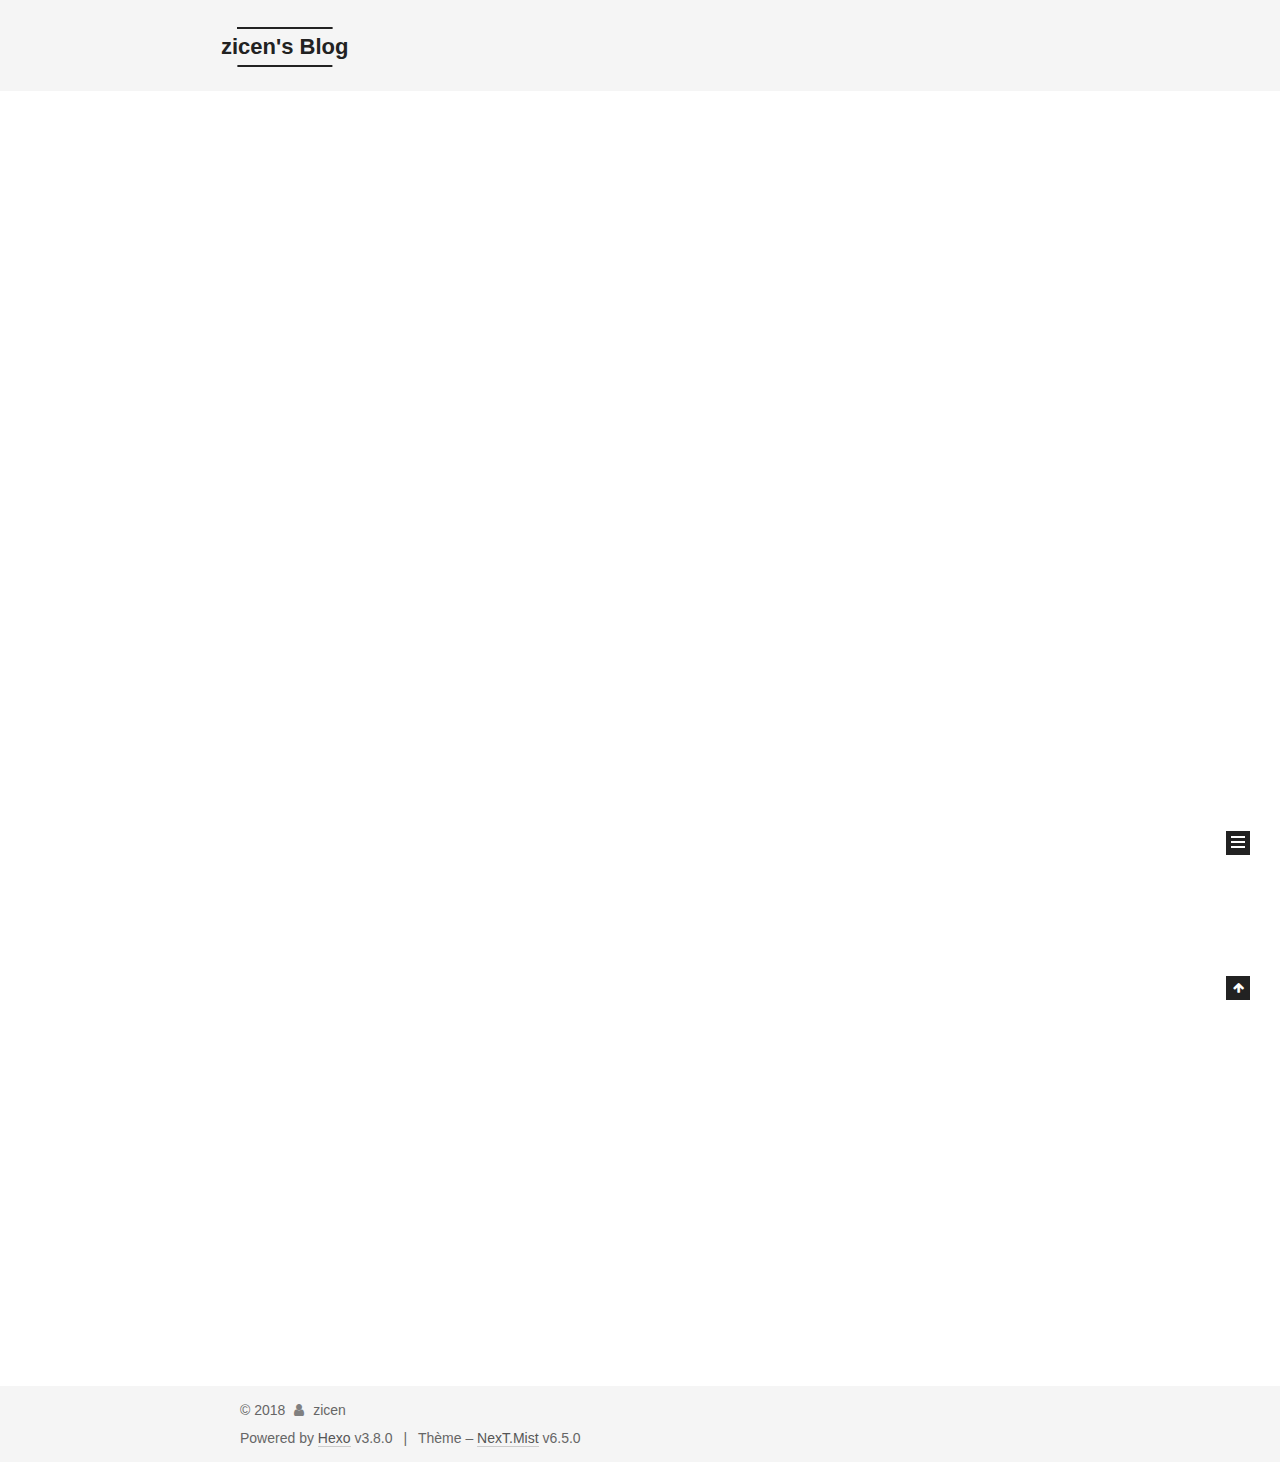
==== commit 643742f5: "Site updated: 2018-11-01 23:38:41" ====
--- a/index.html
+++ b/index.html
@@ -227,7 +227,7 @@
           
           <li class="menu-item menu-item-home menu-item-active">
     <a href="/" rel="section">
-      <i class="menu-item-icon fa fa-fw fa-home"></i> <br>Startseite</a>
+      <i class="menu-item-icon fa fa-fw fa-home"></i> <br>Accueil</a>
   </li>
         
         
@@ -235,7 +235,7 @@
           
           <li class="menu-item menu-item-archives">
     <a href="/archives/" rel="section">
-      <i class="menu-item-icon fa fa-fw fa-archive"></i> <br>Archiv</a>
+      <i class="menu-item-icon fa fa-fw fa-archive"></i> <br>Archives</a>
   </li>
 
       
@@ -325,7 +325,7 @@
                 <i class="fa fa-calendar-o"></i>
               </span>
               
-                <span class="post-meta-item-text">Veröffentlicht am</span>
+                <span class="post-meta-item-text">Posté le</span>
               
 
               
@@ -460,7 +460,7 @@
                 <i class="fa fa-calendar-o"></i>
               </span>
               
-                <span class="post-meta-item-text">Veröffentlicht am</span>
+                <span class="post-meta-item-text">Posté le</span>
               
 
               
@@ -594,7 +594,7 @@
                   <a href="/archives/">
                 
                     <span class="site-state-item-count">2</span>
-                    <span class="site-state-item-name">Artikel</span>
+                    <span class="site-state-item-name">articles</span>
                   </a>
                 </div>
               
@@ -651,7 +651,7 @@
 
 
 
-  <div class="powered-by">Erstellt mit  <a class="theme-link" target="_blank" href="https://hexo.io">Hexo</a> v3.8.0</div>
+  <div class="powered-by">Powered by <a class="theme-link" target="_blank" href="https://hexo.io">Hexo</a> v3.8.0</div>
 
 
 
@@ -659,7 +659,7 @@
 
 
 
-  <div class="theme-info">Theme – <a class="theme-link" target="_blank" href="https://theme-next.org">NexT.Mist</a> v6.5.0</div>
+  <div class="theme-info">Thème – <a class="theme-link" target="_blank" href="https://theme-next.org">NexT.Mist</a> v6.5.0</div>
 
 
 
--- a/css/main.css
+++ b/css/main.css
@@ -1849,7 +1849,7 @@
   width: 4px;
   height: 4px;
   border-radius: 50%;
-  background: #86ffd9;
+  background: #505e44;
 }
 .links-of-blogroll {
   font-size: 13px;
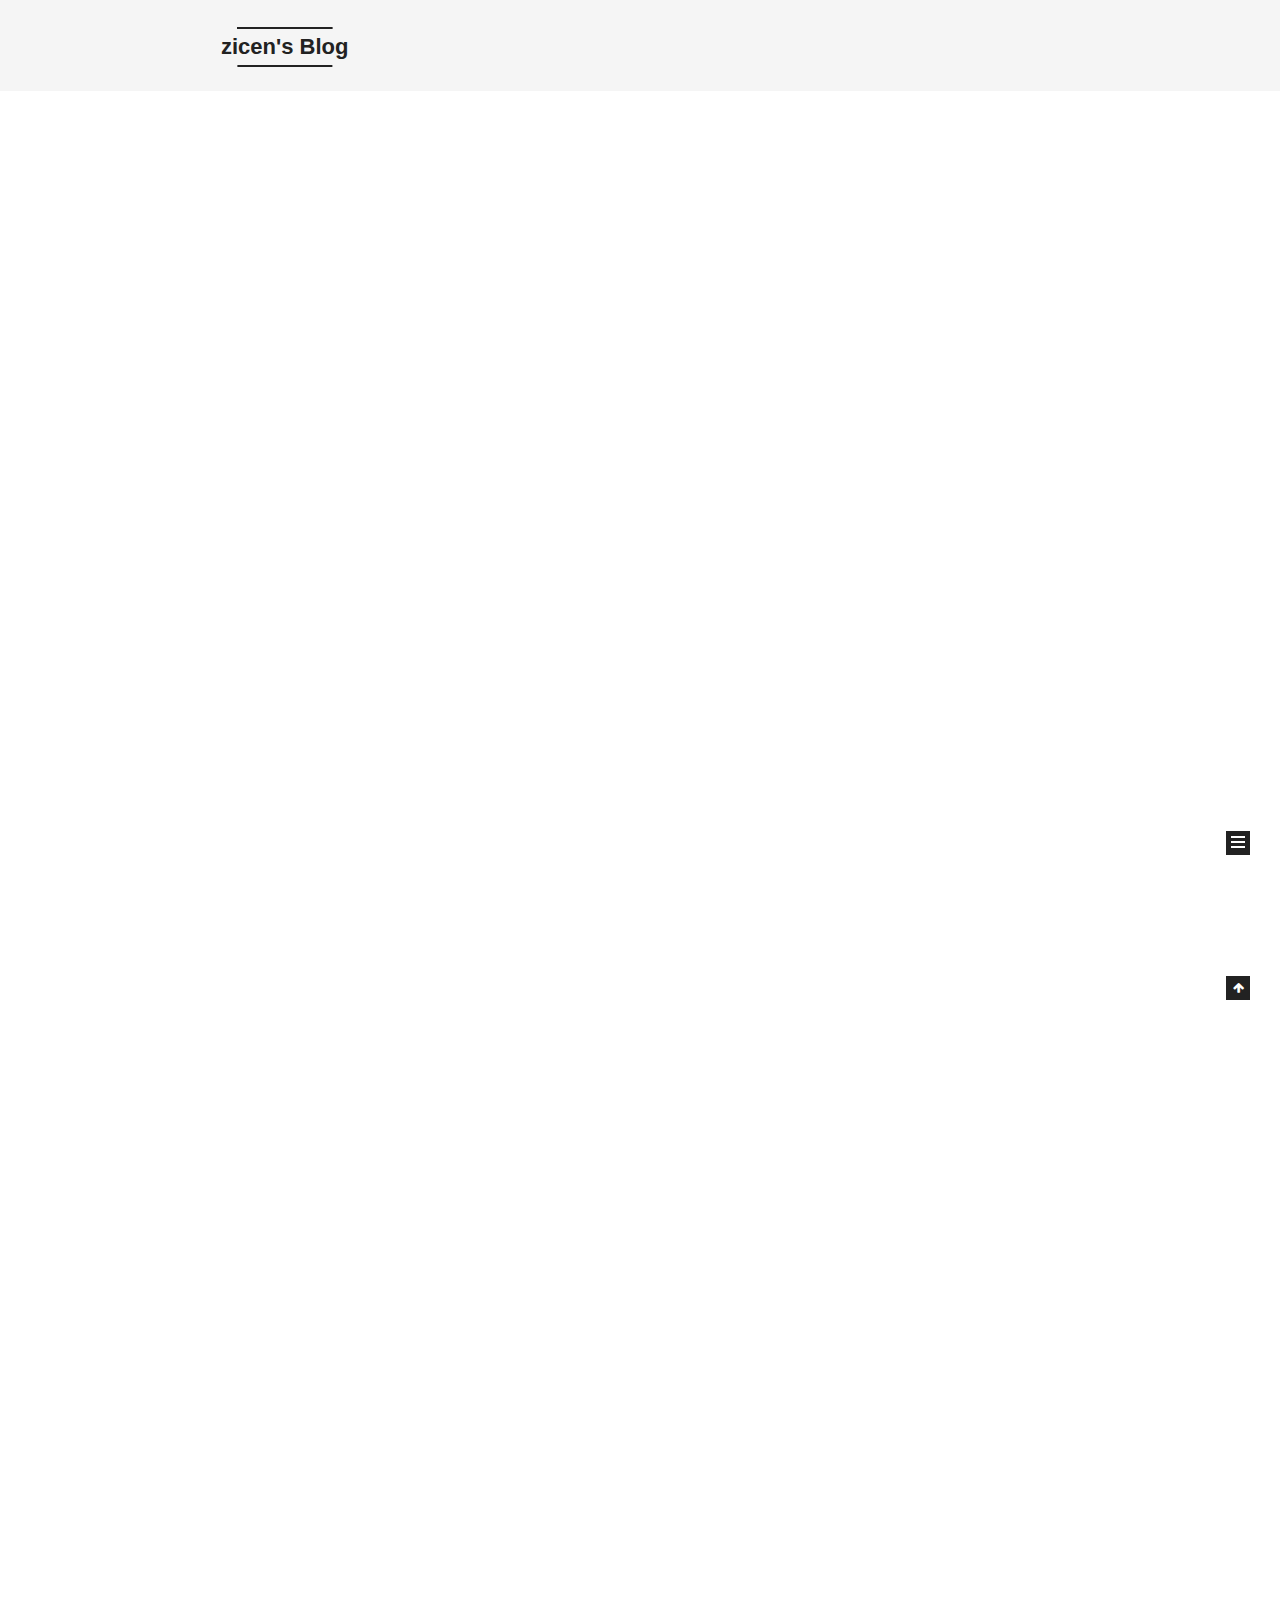
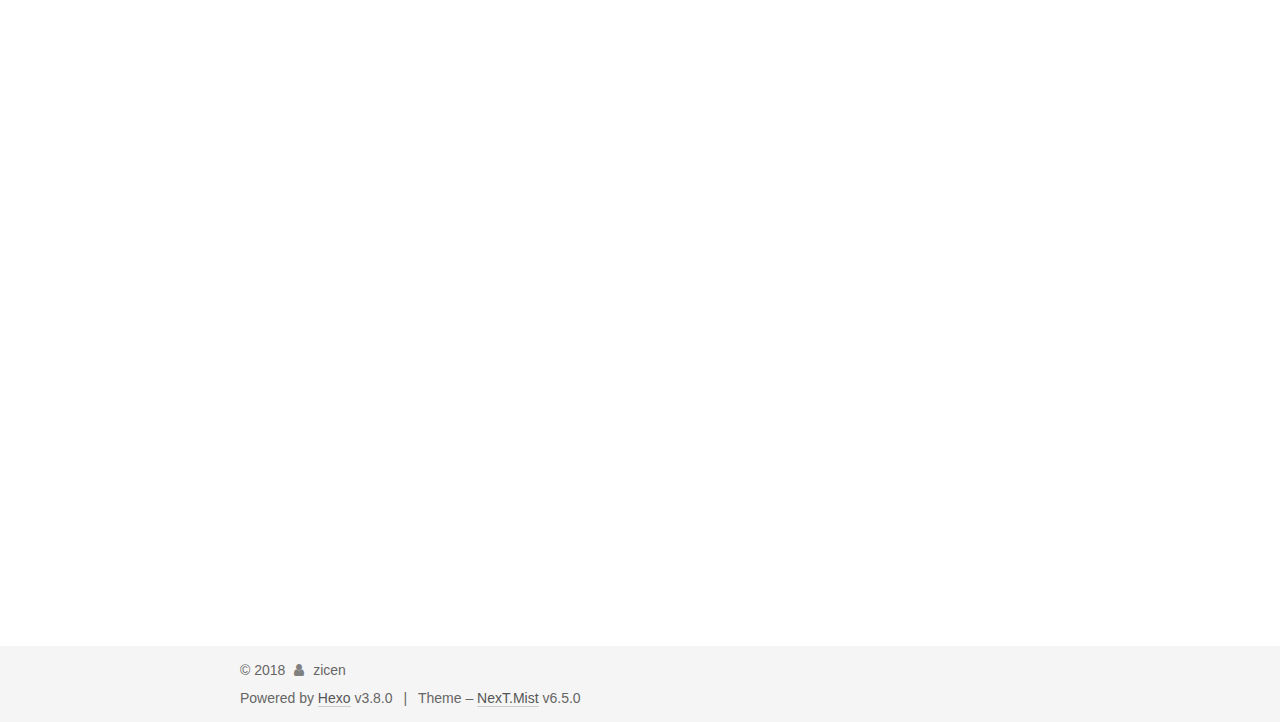
==== commit 8c5e6ea2: "Site updated: 2018-11-01 23:55:41" ====
--- a/index.html
+++ b/index.html
@@ -227,7 +227,7 @@
           
           <li class="menu-item menu-item-home menu-item-active">
     <a href="/" rel="section">
-      <i class="menu-item-icon fa fa-fw fa-home"></i> <br>Accueil</a>
+      <i class="menu-item-icon fa fa-fw fa-home"></i> <br>Home</a>
   </li>
         
         
@@ -325,16 +325,20 @@
                 <i class="fa fa-calendar-o"></i>
               </span>
               
-                <span class="post-meta-item-text">Posté le</span>
+                <span class="post-meta-item-text">Posted on</span>
               
 
               
                 
               
 
-              <time title="Post created: 2018-11-01 23:06:43" itemprop="dateCreated datePublished" datetime="2018-11-01T23:06:43+08:00">2018-11-01</time>
-            
-
+              <time title="Created: 2018-11-01 23:06:43 / Modified: 23:49:24" itemprop="dateCreated datePublished" datetime="2018-11-01T23:06:43+08:00">2018-11-01</time>
+            
+
+            
+              
+
+              
             
           </span>
 
@@ -368,7 +372,49 @@
       
         
           
-            
+            <p> 上一篇文章<a href="https://www.jianshu.com/p/2db05dbcba2d" target="_blank" rel="noopener">HashMap的底层原理探索</a>我们分析了JDK1.7中Hashmap的源码实现，但是在JDK1.8的时候HashMap的实现做了很大的变动和优化。1.7和1.7之前HashMap都是“数组+链表”实现的，1.8之后就是“数组+（链表或红黑树）”来实现的了。这里我特地将“链表或红黑树”用一对括号括在一起，因为HashMap底层依旧是一个数组，然后数组中的元素是链表或者红黑树来实现的。</p>
+<p>HashMap的实现就先介绍到这，下面就先讲一下红黑树，然后才能理解为什么要用红黑树来优化HashMap，用红黑树有什么好处。</p>
+<p>##一.红黑树介绍</p>
+<p>####1.二叉查找树介绍</p>
+<p>在介绍红黑树之前我们要先理解二叉查找树的数据结构。下面简单介绍一下。</p>
+<p><img src="http://upload-images.jianshu.io/upload_images/3804905-337fecca8fc5b285.jpeg?imageMogr2/auto-orient/strip%7CimageView2/2/w/1240" alt="image"></p>
+<p>上面这张图就是一个二叉查找树。二叉查找树有如下几条特性</p>
+<p>（1）.左子树上所有结点的值均小于或等于它的根结点的值。</p>
+<p>（2）.右子树上所有结点的值均大于或等于它的根结点的值。</p>
+<p>（3）.左、右子树也分别为二叉排序树</p>
+<p>那既然他名字中是有“查找”的，那么他是怎么查找的呢？比如我们要查找10这个元素，查找过程为：首先找到根节点，然后根据二叉查找树的第一二条特性，我们知道要查找的10&gt;9所以是在根节点的右边去查找，找到13，10&lt;13,所以接着在13的左边找，找到11,10&lt;11,继续在11的左边查找，这样就找到了10.这其实就是二分查找的思想。最后我们要查出结果所需的最大次数就是二叉树的高度！（二分查找的思想:找到数组的中间位置的元素v，将数组分成&gt;v和&lt;v两部分，然后将v和要查找的数据进行一个比较，如果大于v那么就在&gt;v的部分再次进行二分查找，否则就在&lt;v的部分进行二分查找，直到找到对应的元素。）</p>
+<p>那既然要查出结果所需的最大次数就是二叉树的高度，那这个高度会不会有时候很长呢？</p>
+<p>比如我们依次插入 根节点为9如下五个节点：7,6,5,4,3。依照二叉查找树的特性，结果会变成什么样呢？7,6,5,4,3一个比一个小，那么就会成一条直线，也就是成为了线性的查询，时间复杂度变成了O（N）级别。为了解决这种情况，该红黑树出场了。</p>
+<p>####2.红黑树介绍</p>
+<p>红黑树其实就是一种<strong>自平衡</strong>的二叉查找树。他这个自平衡的特性就是对HashMap中链表可能会很长做出的优化。</p>
+<p>红黑树是每个节点都带有颜色属性的二叉查找树，颜色或红色或黑色。在二叉查找树强制一般要求以外，对于任何有效的红黑树我们增加了如下的额外要求:</p>
+<p>性质1. 节点是红色或黑色。</p>
+<p>性质2. 根节点是黑色。</p>
+<p>性质3 每个叶节点（NIL节点，空节点）是黑色的。</p>
+<p>性质4 每个红色节点的两个子节点都是黑色。(从每个叶子到根的所有路径上不能有两个连续的红色节点)</p>
+<p>性质5. 从任一节点到其每个叶子的所有路径都包含相同数目的黑色节点。</p>
+<p>下面这棵树就是一个典型的红黑树</p>
+<p><img src="http://upload-images.jianshu.io/upload_images/3804905-2d19db15881c3905.jpeg?imageMogr2/auto-orient/strip%7CimageView2/2/w/1240" alt="image"></p>
+<p>红黑树那么多规则，那么在插入和删除元素会不会破坏红黑树的规则呢？什么情况下会破坏？什么情况下不会？</p>
+<p>比如我们向原红黑树插入为14的新节点就不会破坏规则</p>
+<p><img src="http://upload-images.jianshu.io/upload_images/3804905-6a0c11cecd3d6216.jpeg?imageMogr2/auto-orient/strip%7CimageView2/2/w/1240" alt="image"></p>
+<p>向原红黑树插入值为21的新节点就破坏了规则</p>
+<p><img src="http://upload-images.jianshu.io/upload_images/3804905-6b3ac6eb56a33d90.jpeg?imageMogr2/auto-orient/strip%7CimageView2/2/w/1240" alt="image"></p>
+<p>那么红黑树是怎么维护这个二叉查找树的自平衡性的呢？</p>
+<p>红黑树通过<strong>“变色”和“旋转”</strong>来维护红黑树的规则，变色就是让黑的变成红的，红的变成黑的，旋转又分为“左旋转”和“右旋转”。这个比较复杂，容易晕，我们就只要知道红黑树就是通过这种方式来实现它的自平衡性就行了。</p>
+<h2 id="二-HashMap中是怎么使用红黑树的？"><a href="#二-HashMap中是怎么使用红黑树的？" class="headerlink" title="二.HashMap中是怎么使用红黑树的？"></a>二.HashMap中是怎么使用红黑树的？</h2><p>JDK1.7的时候是使用一个Entry数组来存储数据，用key的hashcode取模来决定key会被放到数组里的位置，如果hashcode相同，或者hashcode取模后的结果相同（hash collision），那么这些key会被定位到Entry数组的同一个格子里，这些key会形成一个链表。在hashcode特别差的情况下，比方说所有key的hashcode都相同，这个链表可能会很长，那么put/get操作都可能需要遍历这个链表。也就是说时间复杂度在最差情况下会退化到O(n)</p>
+<p>红黑树我们大致了解了，他的好处就是他的自平衡性，让他这棵树的最大高度为2log(n+1)，n是树的节点数。那么红黑树的复杂度就只有 O(log n)。</p>
+<p>下面我们通过追踪JDK1.8 HashMap的put方法的源码来理解<br><figure class="highlight plain"><table><tr><td class="gutter"><pre><span class="line">1</span><br><span class="line">2</span><br><span class="line">3</span><br></pre></td><td class="code"><pre><span class="line">public V put(K key, V value) &#123;</span><br><span class="line">    return putVal(hash(key), key, value, false, true);</span><br><span class="line">&#125;</span><br></pre></td></tr></table></figure></p>
+<p>put方法调用了putVal方法<br><figure class="highlight plain"><table><tr><td class="gutter"><pre><span class="line">1</span><br><span class="line">2</span><br><span class="line">3</span><br><span class="line">4</span><br><span class="line">5</span><br><span class="line">6</span><br><span class="line">7</span><br><span class="line">8</span><br><span class="line">9</span><br><span class="line">10</span><br><span class="line">11</span><br><span class="line">12</span><br><span class="line">13</span><br><span class="line">14</span><br><span class="line">15</span><br><span class="line">16</span><br><span class="line">17</span><br><span class="line">18</span><br><span class="line">19</span><br><span class="line">20</span><br><span class="line">21</span><br><span class="line">22</span><br><span class="line">23</span><br><span class="line">24</span><br><span class="line">25</span><br><span class="line">26</span><br><span class="line">27</span><br><span class="line">28</span><br><span class="line">29</span><br><span class="line">30</span><br><span class="line">31</span><br><span class="line">32</span><br><span class="line">33</span><br><span class="line">34</span><br><span class="line">35</span><br><span class="line">36</span><br><span class="line">37</span><br><span class="line">38</span><br><span class="line">39</span><br><span class="line">40</span><br><span class="line">41</span><br><span class="line">42</span><br><span class="line">43</span><br><span class="line">44</span><br><span class="line">45</span><br></pre></td><td class="code"><pre><span class="line">static final int TREEIFY_THRESHOLD = 8;</span><br><span class="line"></span><br><span class="line">final V putVal(int hash, K key, V value, boolean onlyIfAbsent, boolean evict) &#123;</span><br><span class="line">//以看到这里的数组和1.7不同，是使用了一个Node数组来存储数据。</span><br><span class="line">    Node&lt;K,V&gt;[] tab; Node&lt;K,V&gt; p; int n, i;</span><br><span class="line">    if ((tab = table) == null || (n = tab.length) == 0)</span><br><span class="line">        n = (tab = resize()).length;</span><br><span class="line">    if ((p = tab[i = (n - 1) &amp; hash]) == null)</span><br><span class="line">        tab[i] = newNode(hash, key, value, null);</span><br><span class="line">    else &#123;</span><br><span class="line">        Node&lt;K,V&gt; e; K k;</span><br><span class="line">        if (p.hash == hash &amp;&amp;</span><br><span class="line">            ((k = p.key) == key || (key != null &amp;&amp; key.equals(k))))</span><br><span class="line">            e = p;</span><br><span class="line">        else if (p instanceof TreeNode)</span><br><span class="line">            e = ((TreeNode&lt;K,V&gt;)p).putTreeVal(this, tab, hash, key, value);</span><br><span class="line">        else &#123;</span><br><span class="line">            for (int binCount = 0; ; ++binCount) &#123;</span><br><span class="line">                if ((e = p.next) == null) &#123;</span><br><span class="line">                    p.next = newNode(hash, key, value, null);</span><br><span class="line">//如果超过了8个，那么会调用treeifyBin函数，将链表转换为红黑树。 </span><br><span class="line">                    if (binCount &gt;= TREEIFY_THRESHOLD - 1) // -1 for 1st</span><br><span class="line">                        treeifyBin(tab, hash);</span><br><span class="line">                    break;</span><br><span class="line">                &#125;</span><br><span class="line">                if (e.hash == hash &amp;&amp;</span><br><span class="line">                    ((k = e.key) == key || (key != null &amp;&amp; key.equals(k))))</span><br><span class="line">                    break;</span><br><span class="line">                p = e;</span><br><span class="line">            &#125;</span><br><span class="line">        &#125;</span><br><span class="line">        if (e != null) &#123; // existing mapping for key</span><br><span class="line">            V oldValue = e.value;</span><br><span class="line">            if (!onlyIfAbsent || oldValue == null)</span><br><span class="line">                e.value = value;</span><br><span class="line">            afterNodeAccess(e);</span><br><span class="line">            return oldValue;</span><br><span class="line">        &#125;</span><br><span class="line">    &#125;</span><br><span class="line">    ++modCount;</span><br><span class="line">    if (++size &gt; threshold)</span><br><span class="line">        resize();</span><br><span class="line">    afterNodeInsertion(evict);</span><br><span class="line">    return null;</span><br><span class="line">&#125;</span><br></pre></td></tr></table></figure></p>
+<p>通过putVal方法可以看到这里的数组和1.7不同，是使用了一个Node数组来存储数据。那这个Node和1.7里面的Entry的区别是什么呢？</p>
+<p><img src="https://upload-images.jianshu.io/upload_images/3804905-f62c7eb7779224e7.png?imageMogr2/auto-orient/strip%7CimageView2/2/w/1240" alt="image.png"></p>
+<p>HashMap中的红黑树节点 采用的是TreeNode 类 </p>
+<p><img src="https://upload-images.jianshu.io/upload_images/3804905-49315e1bb0e45e8d.png?imageMogr2/auto-orient/strip%7CimageView2/2/w/1240" alt="image.png"></p>
+<p><img src="https://upload-images.jianshu.io/upload_images/3804905-0fb959328d69f0a4.png?imageMogr2/auto-orient/strip%7CimageView2/2/w/1240" alt="image.png"></p>
+<p>TreeNode和Entry都是Node的子类，也就说Node可能是链表结构，也可能是红黑树结构。</p>
+<p>如果插入的key的hashcode相同，那么这些key也会被定位到Node数组的同一个格子里。如果同一个格子里的key不超过8个，使用链表结构存储。如果超过了8个，那么会调用treeifyBin函数，将链表转换为红黑树。</p>
+<p>先分析到这。。。。。</p>
+
           
         
       
@@ -460,14 +506,14 @@
                 <i class="fa fa-calendar-o"></i>
               </span>
               
-                <span class="post-meta-item-text">Posté le</span>
+                <span class="post-meta-item-text">Posted on</span>
               
 
               
                 
               
 
-              <time title="Post created: 2018-11-01 22:31:47" itemprop="dateCreated datePublished" datetime="2018-11-01T22:31:47+08:00">2018-11-01</time>
+              <time title="Created: 2018-11-01 22:31:47" itemprop="dateCreated datePublished" datetime="2018-11-01T22:31:47+08:00">2018-11-01</time>
             
 
             
@@ -594,7 +640,7 @@
                   <a href="/archives/">
                 
                     <span class="site-state-item-count">2</span>
-                    <span class="site-state-item-name">articles</span>
+                    <span class="site-state-item-name">posts</span>
                   </a>
                 </div>
               
@@ -659,7 +705,7 @@
 
 
 
-  <div class="theme-info">Thème – <a class="theme-link" target="_blank" href="https://theme-next.org">NexT.Mist</a> v6.5.0</div>
+  <div class="theme-info">Theme – <a class="theme-link" target="_blank" href="https://theme-next.org">NexT.Mist</a> v6.5.0</div>
 
 
 
--- a/css/main.css
+++ b/css/main.css
@@ -1849,7 +1849,7 @@
   width: 4px;
   height: 4px;
   border-radius: 50%;
-  background: #505e44;
+  background: #3cec82;
 }
 .links-of-blogroll {
   font-size: 13px;
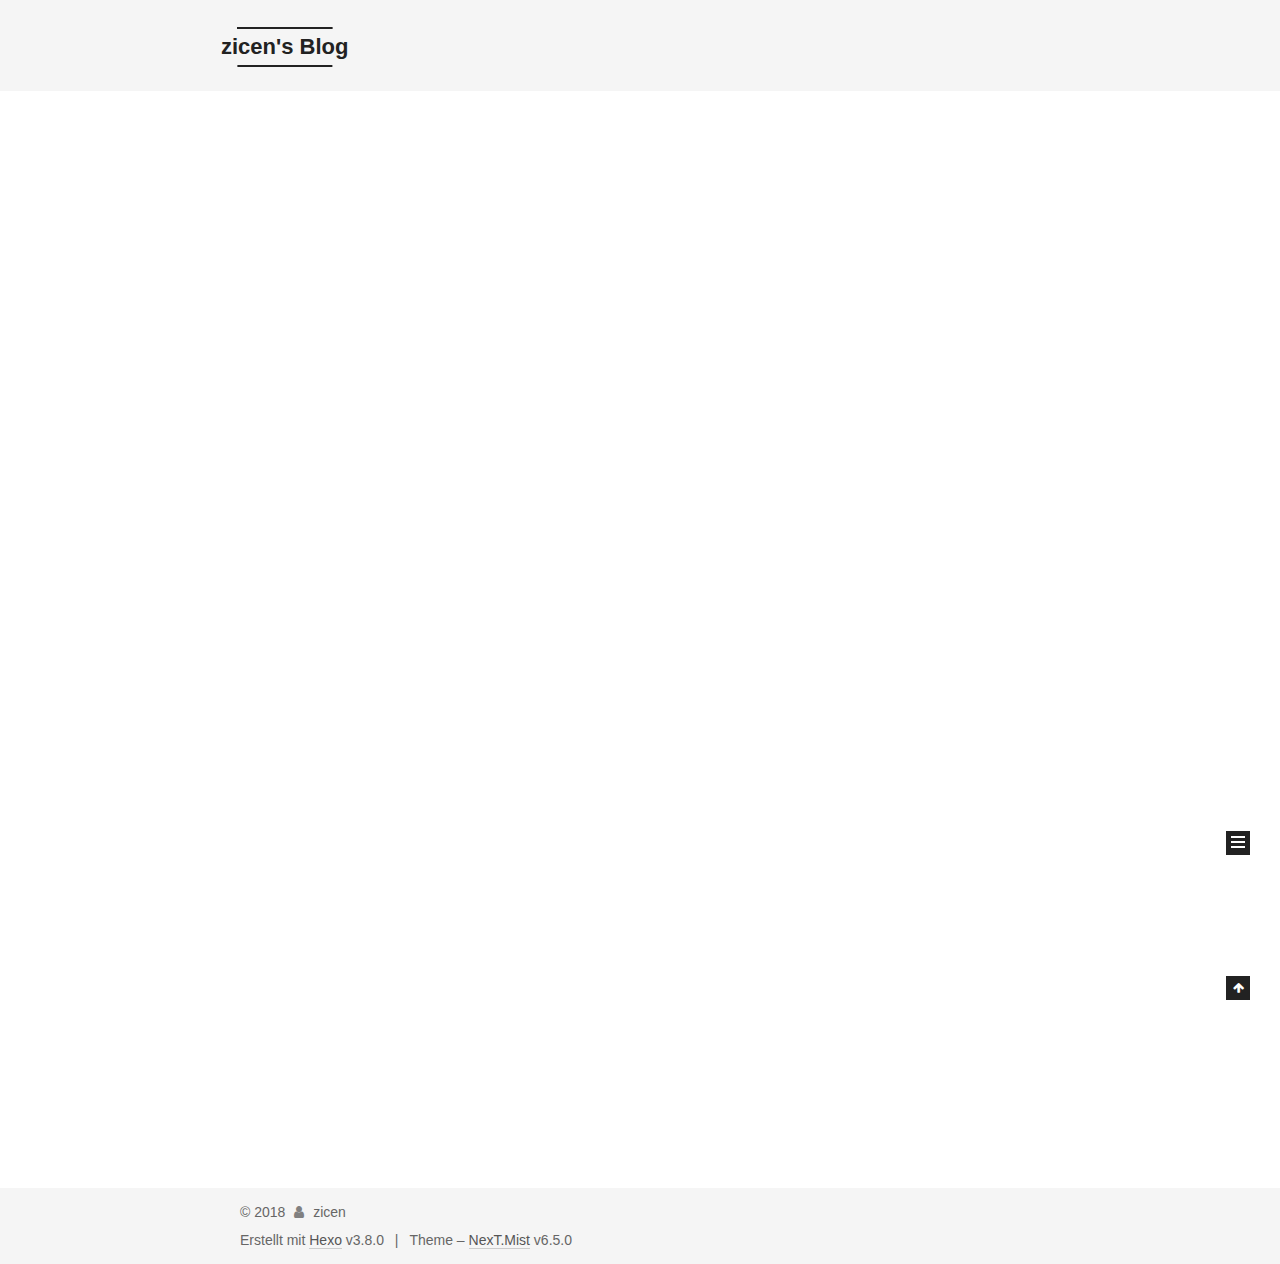
==== commit e55430ff: "Site updated: 2018-11-01 23:59:47" ====
--- a/index.html
+++ b/index.html
@@ -227,7 +227,7 @@
           
           <li class="menu-item menu-item-home menu-item-active">
     <a href="/" rel="section">
-      <i class="menu-item-icon fa fa-fw fa-home"></i> <br>Home</a>
+      <i class="menu-item-icon fa fa-fw fa-home"></i> <br>Startseite</a>
   </li>
         
         
@@ -235,7 +235,7 @@
           
           <li class="menu-item menu-item-archives">
     <a href="/archives/" rel="section">
-      <i class="menu-item-icon fa fa-fw fa-archive"></i> <br>Archives</a>
+      <i class="menu-item-icon fa fa-fw fa-archive"></i> <br>Archiv</a>
   </li>
 
       
@@ -286,7 +286,7 @@
   
   
   <div class="post-block">
-    <link itemprop="mainEntityOfPage" href="http://yoursite.com/2018/11/01/test/">
+    <link itemprop="mainEntityOfPage" href="http://yoursite.com/2018/11/01/hello-world/">
 
     <span hidden itemprop="author" itemscope="" itemtype="http://schema.org/Person">
       <meta itemprop="name" content="zicen">
@@ -305,8 +305,8 @@
         
           <h1 class="post-title" itemprop="name headline">
                 
-                <a class="post-title-link" href="/2018/11/01/test/" itemprop="url">
-                  test
+                <a class="post-title-link" href="/2018/11/01/hello-world/" itemprop="url">
+                  Hello World
                 </a>
               
             
@@ -325,195 +325,14 @@
                 <i class="fa fa-calendar-o"></i>
               </span>
               
-                <span class="post-meta-item-text">Posted on</span>
+                <span class="post-meta-item-text">Veröffentlicht am</span>
               
 
               
                 
               
 
-              <time title="Created: 2018-11-01 23:06:43 / Modified: 23:49:24" itemprop="dateCreated datePublished" datetime="2018-11-01T23:06:43+08:00">2018-11-01</time>
-            
-
-            
-              
-
-              
-            
-          </span>
-
-          
-
-          
-            
-          
-
-          
-          
-
-          
-
-          
-
-          
-
-        </div>
-      </header>
-    
-
-    
-    
-    
-    <div class="post-body" itemprop="articleBody">
-
-      
-      
-
-      
-        
-          
-            <p> 上一篇文章<a href="https://www.jianshu.com/p/2db05dbcba2d" target="_blank" rel="noopener">HashMap的底层原理探索</a>我们分析了JDK1.7中Hashmap的源码实现，但是在JDK1.8的时候HashMap的实现做了很大的变动和优化。1.7和1.7之前HashMap都是“数组+链表”实现的，1.8之后就是“数组+（链表或红黑树）”来实现的了。这里我特地将“链表或红黑树”用一对括号括在一起，因为HashMap底层依旧是一个数组，然后数组中的元素是链表或者红黑树来实现的。</p>
-<p>HashMap的实现就先介绍到这，下面就先讲一下红黑树，然后才能理解为什么要用红黑树来优化HashMap，用红黑树有什么好处。</p>
-<p>##一.红黑树介绍</p>
-<p>####1.二叉查找树介绍</p>
-<p>在介绍红黑树之前我们要先理解二叉查找树的数据结构。下面简单介绍一下。</p>
-<p><img src="http://upload-images.jianshu.io/upload_images/3804905-337fecca8fc5b285.jpeg?imageMogr2/auto-orient/strip%7CimageView2/2/w/1240" alt="image"></p>
-<p>上面这张图就是一个二叉查找树。二叉查找树有如下几条特性</p>
-<p>（1）.左子树上所有结点的值均小于或等于它的根结点的值。</p>
-<p>（2）.右子树上所有结点的值均大于或等于它的根结点的值。</p>
-<p>（3）.左、右子树也分别为二叉排序树</p>
-<p>那既然他名字中是有“查找”的，那么他是怎么查找的呢？比如我们要查找10这个元素，查找过程为：首先找到根节点，然后根据二叉查找树的第一二条特性，我们知道要查找的10&gt;9所以是在根节点的右边去查找，找到13，10&lt;13,所以接着在13的左边找，找到11,10&lt;11,继续在11的左边查找，这样就找到了10.这其实就是二分查找的思想。最后我们要查出结果所需的最大次数就是二叉树的高度！（二分查找的思想:找到数组的中间位置的元素v，将数组分成&gt;v和&lt;v两部分，然后将v和要查找的数据进行一个比较，如果大于v那么就在&gt;v的部分再次进行二分查找，否则就在&lt;v的部分进行二分查找，直到找到对应的元素。）</p>
-<p>那既然要查出结果所需的最大次数就是二叉树的高度，那这个高度会不会有时候很长呢？</p>
-<p>比如我们依次插入 根节点为9如下五个节点：7,6,5,4,3。依照二叉查找树的特性，结果会变成什么样呢？7,6,5,4,3一个比一个小，那么就会成一条直线，也就是成为了线性的查询，时间复杂度变成了O（N）级别。为了解决这种情况，该红黑树出场了。</p>
-<p>####2.红黑树介绍</p>
-<p>红黑树其实就是一种<strong>自平衡</strong>的二叉查找树。他这个自平衡的特性就是对HashMap中链表可能会很长做出的优化。</p>
-<p>红黑树是每个节点都带有颜色属性的二叉查找树，颜色或红色或黑色。在二叉查找树强制一般要求以外，对于任何有效的红黑树我们增加了如下的额外要求:</p>
-<p>性质1. 节点是红色或黑色。</p>
-<p>性质2. 根节点是黑色。</p>
-<p>性质3 每个叶节点（NIL节点，空节点）是黑色的。</p>
-<p>性质4 每个红色节点的两个子节点都是黑色。(从每个叶子到根的所有路径上不能有两个连续的红色节点)</p>
-<p>性质5. 从任一节点到其每个叶子的所有路径都包含相同数目的黑色节点。</p>
-<p>下面这棵树就是一个典型的红黑树</p>
-<p><img src="http://upload-images.jianshu.io/upload_images/3804905-2d19db15881c3905.jpeg?imageMogr2/auto-orient/strip%7CimageView2/2/w/1240" alt="image"></p>
-<p>红黑树那么多规则，那么在插入和删除元素会不会破坏红黑树的规则呢？什么情况下会破坏？什么情况下不会？</p>
-<p>比如我们向原红黑树插入为14的新节点就不会破坏规则</p>
-<p><img src="http://upload-images.jianshu.io/upload_images/3804905-6a0c11cecd3d6216.jpeg?imageMogr2/auto-orient/strip%7CimageView2/2/w/1240" alt="image"></p>
-<p>向原红黑树插入值为21的新节点就破坏了规则</p>
-<p><img src="http://upload-images.jianshu.io/upload_images/3804905-6b3ac6eb56a33d90.jpeg?imageMogr2/auto-orient/strip%7CimageView2/2/w/1240" alt="image"></p>
-<p>那么红黑树是怎么维护这个二叉查找树的自平衡性的呢？</p>
-<p>红黑树通过<strong>“变色”和“旋转”</strong>来维护红黑树的规则，变色就是让黑的变成红的，红的变成黑的，旋转又分为“左旋转”和“右旋转”。这个比较复杂，容易晕，我们就只要知道红黑树就是通过这种方式来实现它的自平衡性就行了。</p>
-<h2 id="二-HashMap中是怎么使用红黑树的？"><a href="#二-HashMap中是怎么使用红黑树的？" class="headerlink" title="二.HashMap中是怎么使用红黑树的？"></a>二.HashMap中是怎么使用红黑树的？</h2><p>JDK1.7的时候是使用一个Entry数组来存储数据，用key的hashcode取模来决定key会被放到数组里的位置，如果hashcode相同，或者hashcode取模后的结果相同（hash collision），那么这些key会被定位到Entry数组的同一个格子里，这些key会形成一个链表。在hashcode特别差的情况下，比方说所有key的hashcode都相同，这个链表可能会很长，那么put/get操作都可能需要遍历这个链表。也就是说时间复杂度在最差情况下会退化到O(n)</p>
-<p>红黑树我们大致了解了，他的好处就是他的自平衡性，让他这棵树的最大高度为2log(n+1)，n是树的节点数。那么红黑树的复杂度就只有 O(log n)。</p>
-<p>下面我们通过追踪JDK1.8 HashMap的put方法的源码来理解<br><figure class="highlight plain"><table><tr><td class="gutter"><pre><span class="line">1</span><br><span class="line">2</span><br><span class="line">3</span><br></pre></td><td class="code"><pre><span class="line">public V put(K key, V value) &#123;</span><br><span class="line">    return putVal(hash(key), key, value, false, true);</span><br><span class="line">&#125;</span><br></pre></td></tr></table></figure></p>
-<p>put方法调用了putVal方法<br><figure class="highlight plain"><table><tr><td class="gutter"><pre><span class="line">1</span><br><span class="line">2</span><br><span class="line">3</span><br><span class="line">4</span><br><span class="line">5</span><br><span class="line">6</span><br><span class="line">7</span><br><span class="line">8</span><br><span class="line">9</span><br><span class="line">10</span><br><span class="line">11</span><br><span class="line">12</span><br><span class="line">13</span><br><span class="line">14</span><br><span class="line">15</span><br><span class="line">16</span><br><span class="line">17</span><br><span class="line">18</span><br><span class="line">19</span><br><span class="line">20</span><br><span class="line">21</span><br><span class="line">22</span><br><span class="line">23</span><br><span class="line">24</span><br><span class="line">25</span><br><span class="line">26</span><br><span class="line">27</span><br><span class="line">28</span><br><span class="line">29</span><br><span class="line">30</span><br><span class="line">31</span><br><span class="line">32</span><br><span class="line">33</span><br><span class="line">34</span><br><span class="line">35</span><br><span class="line">36</span><br><span class="line">37</span><br><span class="line">38</span><br><span class="line">39</span><br><span class="line">40</span><br><span class="line">41</span><br><span class="line">42</span><br><span class="line">43</span><br><span class="line">44</span><br><span class="line">45</span><br></pre></td><td class="code"><pre><span class="line">static final int TREEIFY_THRESHOLD = 8;</span><br><span class="line"></span><br><span class="line">final V putVal(int hash, K key, V value, boolean onlyIfAbsent, boolean evict) &#123;</span><br><span class="line">//以看到这里的数组和1.7不同，是使用了一个Node数组来存储数据。</span><br><span class="line">    Node&lt;K,V&gt;[] tab; Node&lt;K,V&gt; p; int n, i;</span><br><span class="line">    if ((tab = table) == null || (n = tab.length) == 0)</span><br><span class="line">        n = (tab = resize()).length;</span><br><span class="line">    if ((p = tab[i = (n - 1) &amp; hash]) == null)</span><br><span class="line">        tab[i] = newNode(hash, key, value, null);</span><br><span class="line">    else &#123;</span><br><span class="line">        Node&lt;K,V&gt; e; K k;</span><br><span class="line">        if (p.hash == hash &amp;&amp;</span><br><span class="line">            ((k = p.key) == key || (key != null &amp;&amp; key.equals(k))))</span><br><span class="line">            e = p;</span><br><span class="line">        else if (p instanceof TreeNode)</span><br><span class="line">            e = ((TreeNode&lt;K,V&gt;)p).putTreeVal(this, tab, hash, key, value);</span><br><span class="line">        else &#123;</span><br><span class="line">            for (int binCount = 0; ; ++binCount) &#123;</span><br><span class="line">                if ((e = p.next) == null) &#123;</span><br><span class="line">                    p.next = newNode(hash, key, value, null);</span><br><span class="line">//如果超过了8个，那么会调用treeifyBin函数，将链表转换为红黑树。 </span><br><span class="line">                    if (binCount &gt;= TREEIFY_THRESHOLD - 1) // -1 for 1st</span><br><span class="line">                        treeifyBin(tab, hash);</span><br><span class="line">                    break;</span><br><span class="line">                &#125;</span><br><span class="line">                if (e.hash == hash &amp;&amp;</span><br><span class="line">                    ((k = e.key) == key || (key != null &amp;&amp; key.equals(k))))</span><br><span class="line">                    break;</span><br><span class="line">                p = e;</span><br><span class="line">            &#125;</span><br><span class="line">        &#125;</span><br><span class="line">        if (e != null) &#123; // existing mapping for key</span><br><span class="line">            V oldValue = e.value;</span><br><span class="line">            if (!onlyIfAbsent || oldValue == null)</span><br><span class="line">                e.value = value;</span><br><span class="line">            afterNodeAccess(e);</span><br><span class="line">            return oldValue;</span><br><span class="line">        &#125;</span><br><span class="line">    &#125;</span><br><span class="line">    ++modCount;</span><br><span class="line">    if (++size &gt; threshold)</span><br><span class="line">        resize();</span><br><span class="line">    afterNodeInsertion(evict);</span><br><span class="line">    return null;</span><br><span class="line">&#125;</span><br></pre></td></tr></table></figure></p>
-<p>通过putVal方法可以看到这里的数组和1.7不同，是使用了一个Node数组来存储数据。那这个Node和1.7里面的Entry的区别是什么呢？</p>
-<p><img src="https://upload-images.jianshu.io/upload_images/3804905-f62c7eb7779224e7.png?imageMogr2/auto-orient/strip%7CimageView2/2/w/1240" alt="image.png"></p>
-<p>HashMap中的红黑树节点 采用的是TreeNode 类 </p>
-<p><img src="https://upload-images.jianshu.io/upload_images/3804905-49315e1bb0e45e8d.png?imageMogr2/auto-orient/strip%7CimageView2/2/w/1240" alt="image.png"></p>
-<p><img src="https://upload-images.jianshu.io/upload_images/3804905-0fb959328d69f0a4.png?imageMogr2/auto-orient/strip%7CimageView2/2/w/1240" alt="image.png"></p>
-<p>TreeNode和Entry都是Node的子类，也就说Node可能是链表结构，也可能是红黑树结构。</p>
-<p>如果插入的key的hashcode相同，那么这些key也会被定位到Node数组的同一个格子里。如果同一个格子里的key不超过8个，使用链表结构存储。如果超过了8个，那么会调用treeifyBin函数，将链表转换为红黑树。</p>
-<p>先分析到这。。。。。</p>
-
-          
-        
-      
-    </div>
-
-    
-
-    
-    
-    
-
-    
-
-    
-
-    
-
-    <footer class="post-footer">
-      
-
-      
-
-      
-
-      
-      
-        <div class="post-eof"></div>
-      
-    </footer>
-  </div>
-  
-  
-  
-  </article>
-
-
-    
-      
-
-  
-
-  
-  
-  
-
-  
-
-  <article class="post post-type-normal" itemscope="" itemtype="http://schema.org/Article">
-  
-  
-  
-  <div class="post-block">
-    <link itemprop="mainEntityOfPage" href="http://yoursite.com/2018/11/01/hello-world/">
-
-    <span hidden itemprop="author" itemscope="" itemtype="http://schema.org/Person">
-      <meta itemprop="name" content="zicen">
-      <meta itemprop="description" content="life is struggle">
-      <meta itemprop="image" content="/images/avatar.gif">
-    </span>
-
-    <span hidden itemprop="publisher" itemscope="" itemtype="http://schema.org/Organization">
-      <meta itemprop="name" content="zicen's Blog">
-    </span>
-
-    
-      <header class="post-header">
-
-        
-        
-          <h1 class="post-title" itemprop="name headline">
-                
-                <a class="post-title-link" href="/2018/11/01/hello-world/" itemprop="url">
-                  Hello World
-                </a>
-              
-            
-          </h1>
-        
-
-        <div class="post-meta">
-          <span class="post-time">
-
-            
-            
-            
-
-            
-              <span class="post-meta-item-icon">
-                <i class="fa fa-calendar-o"></i>
-              </span>
-              
-                <span class="post-meta-item-text">Posted on</span>
-              
-
-              
-                
-              
-
-              <time title="Created: 2018-11-01 22:31:47" itemprop="dateCreated datePublished" datetime="2018-11-01T22:31:47+08:00">2018-11-01</time>
+              <time title="Post created: 2018-11-01 22:31:47" itemprop="dateCreated datePublished" datetime="2018-11-01T22:31:47+08:00">2018-11-01</time>
             
 
             
@@ -639,8 +458,8 @@
                 
                   <a href="/archives/">
                 
-                    <span class="site-state-item-count">2</span>
-                    <span class="site-state-item-name">posts</span>
+                    <span class="site-state-item-count">1</span>
+                    <span class="site-state-item-name">Artikel</span>
                   </a>
                 </div>
               
@@ -697,7 +516,7 @@
 
 
 
-  <div class="powered-by">Powered by <a class="theme-link" target="_blank" href="https://hexo.io">Hexo</a> v3.8.0</div>
+  <div class="powered-by">Erstellt mit  <a class="theme-link" target="_blank" href="https://hexo.io">Hexo</a> v3.8.0</div>
 
 
 
--- a/css/main.css
+++ b/css/main.css
@@ -1849,7 +1849,7 @@
   width: 4px;
   height: 4px;
   border-radius: 50%;
-  background: #3cec82;
+  background: #d9ff45;
 }
 .links-of-blogroll {
   font-size: 13px;
